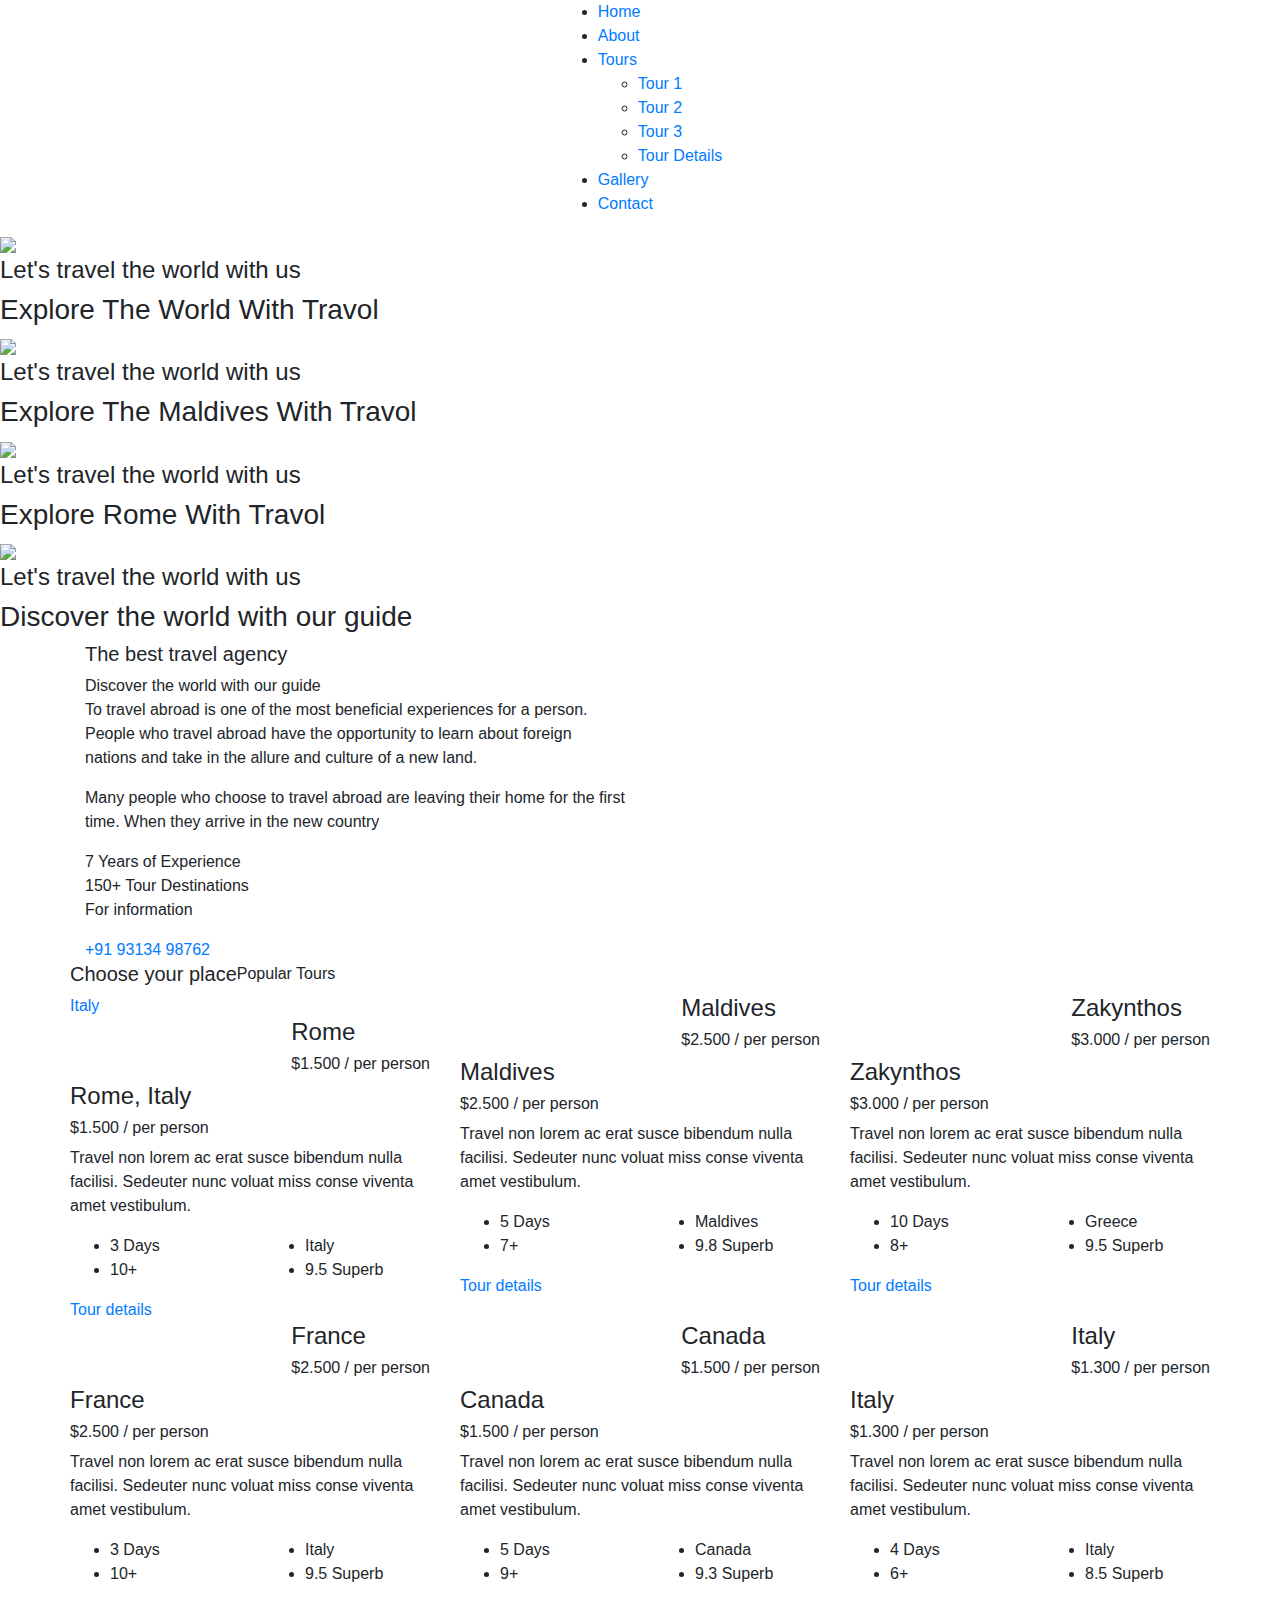
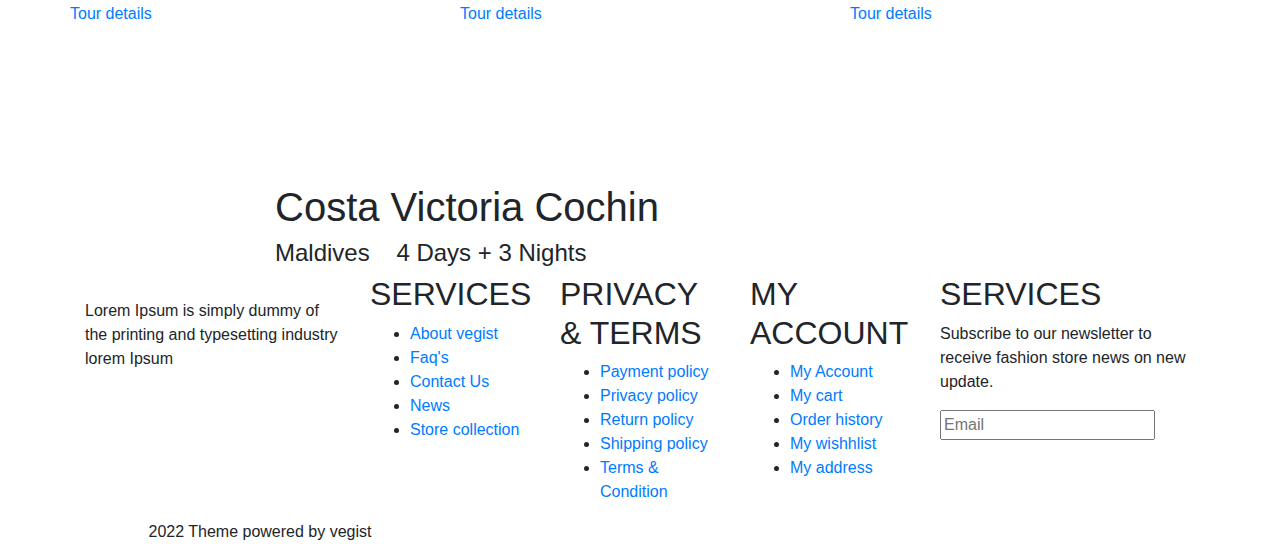
==== Pages/index.html @ 83c0f080 "practice" ====
<!DOCTYPE html>
<html lang="en">

<head>
    <meta charset="UTF-8">
    <meta http-equiv="X-UA-Compatible" content="IE=edge">
    <meta name="viewport" content="width=device-width, initial-scale=1.0">
    <title>Travelex - A Travel Booking Agency</title>

    <!-- Favicon -->
    <link rel="shortcut icon" href="../Images/favicon.png" type="image/x-icon">

    <!-- icons -->
    <link rel="stylesheet" href="../Css/all.min.css">

    <!-- media -->
    <link rel="stylesheet" href="/Css/media.css">

    <!-- Bootstrap -->
    <link href="https://cdn.jsdelivr.net/npm/bootstrap@5.0.2/dist/css/bootstrap.min.css" rel="stylesheet"
        integrity="sha384-EVSTQN3/azprG1Anm3QDgpJLIm9Nao0Yz1ztcQTwFspd3yD65VohhpuuCOmLASjC" crossorigin="anonymous">

    <link rel="stylesheet" href="https://cdn.jsdelivr.net/npm/bootstrap-icons@1.3.0/font/bootstrap-icons.css" />
    <link rel="stylesheet" href="https://stackpath.bootstrapcdn.com/bootstrap/4.3.1/css/bootstrap.min.css"
        integrity="sha384-ggOyR0iXCbMQv3Xipma34MD+dH/1fQ784/j6cY/iJTQUOhcWr7x9JvoRxT2MZw1T" crossorigin="anonymous">

    <!-- animate -->
    <link rel="stylesheet" href="../Css/animate.min.css">

    <!-- Owl Carousel -->
    <link rel="stylesheet" type="text/css" href="../Css/owl.carousel.min.css">
    <link rel="stylesheet" type="text/css" href="../Css/owl.theme.default.min.css">

    <!-- Style -->
    <link rel="stylesheet" href="../Css/style.css">


</head>

<body class="">
    <div class="main-sroll-top">
        <a href="index.html"><i class="fas fa-angle-double-up"></i></a>
    </div>
    <!-- loader -->
    <!-- <div class="loader-main" id="loader">
        <img src="../Images/loader.gif" alt="">
    </div> -->
    <!-- loader -->

    <!-- start Header -->
    <Header>
        <div class="header-main">
            <div class="sticky">
                <div class="container-fluid bgtop animate__animated animate__fadeInDown animate__delay-1s">
                    <div class="d-flex align-items-center justify-content-between ">
                        <div class="logo_img">
                            <img src="../Images/logo.png" alt="">
                        </div>
                        <ul class="start-menu">
                            <li><a href="#">Home</a></li>
                            <li><a href="#">About</a></li>
                            <li><a href="#">Tours<i class="fa-solid fa-chevron-down"></i></a>
                                <ul class="sub-menu">
                                    <li><a href="#">Tour 1</a></li>
                                    <li><a href="#">Tour 2</a></li>
                                    <li><a href="#">Tour 3</a></li>
                                    <li><a href="#">Tour Details</a></li>
                                </ul>
                            </li>
                            <li><a href="#">Gallery</a></li>
                            <li><a href="#">Contact</a></li>
                        </ul>
                        <div class="toggle-menu">
                            <a href="#"><i class="fa-solid fa-bars"></i></a>
                        </div>
                    </div>
                </div>
            </div>
        </div>
    </Header>
    <!-- end Header -->

    <!-- start Banner -->
    <div class="banner-main">
        <div class="banner">
            <div class="owl-carousel owl-theme" id="main_banner">
                <div class="item">
                    <div class="slider-image">
                        <img src="../Images/asset 42.jpeg">
                    </div>
                    <div class="slide_text">
                        <h4 class="wow animate__fadeInUp text_1">Let's travel the world with us</h4>
                        <h3 class="wow animate__fadeInUp text_2" data-wow-delay=".2s">Explore The World With
                            <span>Travol</span></h3>
                    </div>
                </div>
                <div class="item">
                    <div class="slider-image">
                        <img src="../Images/asset 44.jpeg">
                    </div>
                    <div class="slide_text">
                        <h4 class="wow animate__fadeInUp text_1">Let's travel the world with us</h4>
                        <h3 class="wow animate__fadeInUp text_2" data-wow-delay=".2s">Explore The Maldives With
                            <span>Travol</span></h3>
                    </div>
                </div>
                <div class="item">
                    <div class="slider-image">
                        <img src="../Images/asset 40.jpeg">
                    </div>
                    <div class="slide_text">
                        <h4 class="wow animate__fadeInUp text_1">Let's travel the world with us</h4>
                        <h3 class="wow animate__fadeInUp text_2" data-wow-delay=".2s">Explore Rome With
                            <span>Travol</span></h3>
                    </div>
                </div>
                <div class="item">
                    <div class="slider-image">
                        <img src="../Images/asset 41.jpeg">
                    </div>
                    <div class="slide_text">
                        <h4 class="wow animate__fadeInUp text_1">Let's travel the world with us</h4>
                        <h3 class="wow animate__fadeInUp text_2" data-wow-delay=".2s"><span>Discover</span> the world
                            with our guide </h3>
                    </div>
                </div>
            </div>
        </div>
    </div>
    <!-- end Banner -->

    <!-- start discover -->
    <div class="container img-fluid">
        <div class="discover-main">
            <div class="row">
                <div class="col-md-6 content">
                    <h5 class="semi-title">The best travel agency</h5>
                    <div class="main-title">Discover the <span>world</span> with our guide</div>
                    <div class="para">
                        <p>To travel abroad is one of the most beneficial experiences for a person. People who travel
                            abroad have the opportunity to learn about foreign nations and take in the allure and
                            culture of a new land.</p>
                        <p>Many people who choose to travel abroad are leaving their home for the first time. When they
                            arrive in the new country</p>
                    </div>
                    <div class="experience">
                        <div class="exp1">
                            <i class="fa-solid fa-check"></i>
                            <span>7 Years of Experience</span>
                        </div>
                        <div class="exp1">
                            <i class="fa-solid fa-check"></i>
                            <span>150+ Tour Destinations</span>
                        </div>
                    </div>
                    <div class="information d-flex align-items-center">
                        <i class="fa-solid fa-phone"></i>
                        <div class="text">
                            <p>For information</p>
                            <a href="tel:+91-93134-98762">+91 93134 98762</a>
                        </div>
                    </div>
                </div>
                <div class="col-md-6 image-sec">
                    <div class="main-img">
                        <img src="../Images/discoverImg.jpeg" alt="">
                        <div class="round-circle">
                            <img src="../Images/round.png" alt="">
                        </div>
                    </div>
                </div>
            </div>
        </div>
    </div>
    <!-- end discover -->

    <!-- start popular tours -->
    <div class="main-popular">
        <div class="container">
            <div class="row">
                <h5 class="semi-title">Choose your place</h5>
                <div class="section-title">Popular <span>Tours</span></div>
                <div class="row tours3">
                    <div class="col-md-4">
                        <div class="square-flip">
                            <div class="square bg-img" data-background="img/destination/rome1.jpg"
                                style="background-image: url(../Images/toursRome.jpeg)"> <span class="category"><a
                                        href="#">Italy</a></span>
                                <div class="square-container d-flex align-items-end justify-content-end">
                                    <div class="box-title">
                                        <h4>Rome</h4>
                                        <h6>$1.500 / per person</h6>
                                    </div>
                                </div>
                                <div class="flip-overlay"></div>
                            </div>
                            <div class="square2 bg-white">
                                <div class="square-container2">
                                    <h4>Rome, Italy</h4>
                                    <h6>$1.500 / per person</h6>
                                    <p>Travel non lorem ac erat susce bibendum nulla facilisi. Sedeuter nunc voluat miss
                                        conse viventa amet vestibulum.</p>
                                    <div class="row tour-list mb-30">
                                        <div class="col col-md-6">
                                            <ul>
                                                <li><i class="ti-time"></i> 3 Days</li>
                                                <li><i class="ti-user"></i> 10+</li>
                                            </ul>
                                        </div>
                                        <div class="col col-md-6">
                                            <ul>
                                                <li><i class="ti-location-pin"></i> Italy</li>
                                                <li><i class="ti-face-smile"></i> 9.5 Superb</li>
                                            </ul>
                                        </div>
                                    </div>
                                    <div class="btn-line"><a href="tour-details.html">Tour details</a></div>
                                </div>
                            </div>
                        </div>
                    </div>
                    <div class="col-md-4">
                        <div class="square-flip">
                            <div class="square bg-img" data-background="img/destination/maldives1.jpg"
                                style="background-image: url(/Images/toursmaldives.jpeg)">
                                <div class="square-container d-flex align-items-end justify-content-end">
                                    <div class="box-title">
                                        <h4>Maldives</h4>
                                        <h6>$2.500 / per person</h6>
                                    </div>
                                </div>
                                <div class="flip-overlay"></div>
                            </div>
                            <div class="square2 bg-white">
                                <div class="square-container2">
                                    <h4>Maldives</h4>
                                    <h6>$2.500 / per person</h6>
                                    <p>Travel non lorem ac erat susce bibendum nulla facilisi. Sedeuter nunc voluat miss
                                        conse viventa amet vestibulum.</p>
                                    <div class="row tour-list mb-30">
                                        <div class="col col-md-6">
                                            <ul>
                                                <li><i class="ti-time"></i> 5 Days</li>
                                                <li><i class="ti-user"></i> 7+</li>
                                            </ul>
                                        </div>
                                        <div class="col col-md-6">
                                            <ul>
                                                <li><i class="ti-location-pin"></i> Maldives</li>
                                                <li><i class="ti-face-smile"></i> 9.8 Superb</li>
                                            </ul>
                                        </div>
                                    </div>
                                    <div class="btn-line"><a href="tour-details.html">Tour details</a></div>
                                </div>
                            </div>
                        </div>
                    </div>
                    <div class="col-md-4">
                        <div class="square-flip">
                            <div class="square bg-img" data-background="img/destination/greece1.jpg"
                                style="background-image: url(/Images/toursZakynthos.jpeg)">
                                <div class="square-container d-flex align-items-end justify-content-end">
                                    <div class="box-title">
                                        <h4>Zakynthos</h4>
                                        <h6>$3.000 / per person</h6>
                                    </div>
                                </div>
                                <div class="flip-overlay"></div>
                            </div>
                            <div class="square2 bg-white">
                                <div class="square-container2">
                                    <h4>Zakynthos</h4>
                                    <h6>$3.000 / per person</h6>
                                    <p>Travel non lorem ac erat susce bibendum nulla facilisi. Sedeuter nunc voluat miss
                                        conse viventa amet vestibulum.</p>
                                    <div class="row tour-list mb-30">
                                        <div class="col col-md-6">
                                            <ul>
                                                <li><i class="ti-time"></i> 10 Days</li>
                                                <li><i class="ti-user"></i> 8+</li>
                                            </ul>
                                        </div>
                                        <div class="col col-md-6">
                                            <ul>
                                                <li><i class="ti-location-pin"></i> Greece</li>
                                                <li><i class="ti-face-smile"></i> 9.5 Superb</li>
                                            </ul>
                                        </div>
                                    </div>
                                    <div class="btn-line"><a href="tour-details.html">Tour details</a></div>
                                </div>
                            </div>
                        </div>
                    </div>
                    <div class="col-md-4">
                        <div class="square-flip">
                            <div class="square bg-img" data-background="img/destination/france1.jpg"
                                style="background-image: url(/Images/toursFrance.jpeg)">
                                <div class="square-container d-flex align-items-end justify-content-end">
                                    <div class="box-title">
                                        <h4>France</h4>
                                        <h6>$2.500 / per person</h6>
                                    </div>
                                </div>
                                <div class="flip-overlay"></div>
                            </div>
                            <div class="square2 bg-white">
                                <div class="square-container2">
                                    <h4>France</h4>
                                    <h6>$2.500 / per person</h6>
                                    <p>Travel non lorem ac erat susce bibendum nulla facilisi. Sedeuter nunc voluat miss
                                        conse viventa amet vestibulum.</p>
                                    <div class="row tour-list mb-30">
                                        <div class="col col-md-6">
                                            <ul>
                                                <li><i class="ti-time"></i> 3 Days</li>
                                                <li><i class="ti-user"></i> 10+</li>
                                            </ul>
                                        </div>
                                        <div class="col col-md-6">
                                            <ul>
                                                <li><i class="ti-location-pin"></i> Italy</li>
                                                <li><i class="ti-face-smile"></i> 9.5 Superb</li>
                                            </ul>
                                        </div>
                                    </div>
                                    <div class="btn-line"><a href="tour-details.html">Tour details</a></div>
                                </div>
                            </div>
                        </div>
                    </div>
                    <div class="col-md-4">
                        <div class="square-flip">
                            <div class="square bg-img" data-background="img/destination/canada1.jpg"
                                style="background-image: url(/Images/toursCanada.jpeg)">
                                <div class="square-container d-flex align-items-end justify-content-end">
                                    <div class="box-title">
                                        <h4>Canada</h4>
                                        <h6>$1.500 / per person</h6>
                                    </div>
                                </div>
                                <div class="flip-overlay"></div>
                            </div>
                            <div class="square2 bg-white">
                                <div class="square-container2">
                                    <h4>Canada</h4>
                                    <h6>$1.500 / per person</h6>
                                    <p>Travel non lorem ac erat susce bibendum nulla facilisi. Sedeuter nunc voluat miss
                                        conse viventa amet vestibulum.</p>
                                    <div class="row tour-list mb-30">
                                        <div class="col col-md-6">
                                            <ul>
                                                <li><i class="ti-time"></i> 5 Days</li>
                                                <li><i class="ti-user"></i> 9+</li>
                                            </ul>
                                        </div>
                                        <div class="col col-md-6">
                                            <ul>
                                                <li><i class="ti-location-pin"></i> Canada</li>
                                                <li><i class="ti-face-smile"></i> 9.3 Superb</li>
                                            </ul>
                                        </div>
                                    </div>
                                    <div class="btn-line"><a href="tour-details.html">Tour details</a></div>
                                </div>
                            </div>
                        </div>
                    </div>
                    <div class="col-md-4">
                        <div class="square-flip">
                            <div class="square bg-img" data-background="img/destination/italy1.jpg"
                                style="background-image: url(/Images/toursItaly.jpeg)">
                                <div class="square-container d-flex align-items-end justify-content-end">
                                    <div class="box-title">
                                        <h4>Italy</h4>
                                        <h6>$1.300 / per person</h6>
                                    </div>
                                </div>
                                <div class="flip-overlay"></div>
                            </div>
                            <div class="square2 bg-white">
                                <div class="square-container2">
                                    <h4>Italy</h4>
                                    <h6>$1.300 / per person</h6>
                                    <p>Travel non lorem ac erat susce bibendum nulla facilisi. Sedeuter nunc voluat miss
                                        conse viventa amet vestibulum.</p>
                                    <div class="row tour-list mb-30">
                                        <div class="col col-md-6">
                                            <ul>
                                                <li><i class="ti-time"></i> 4 Days</li>
                                                <li><i class="ti-user"></i> 6+</li>
                                            </ul>
                                        </div>
                                        <div class="col col-md-6">
                                            <ul>
                                                <li><i class="ti-location-pin"></i> Italy</li>
                                                <li><i class="ti-face-smile"></i> 8.5 Superb</li>
                                            </ul>
                                        </div>
                                    </div>
                                    <div class="btn-line"><a href="tour-details.html">Tour details</a></div>
                                </div>
                            </div>
                        </div>
                    </div>
                </div>
            </div>
        </div>
    </div>
    <!-- end popular tours -->

    <!-- start dynamic video -->
    <section class="dynamic-video-wrapper" data-overlay-dark="3">
        <video width="100%" height="100%" autoplay="autoplay" muted="" preload="auto" loop="loop">
            <source src="../Images/travel-video.mp4" type="video/mp4">
        </video>
        <div class="wrap-content v-middle">
            <div class="container">
                <div class="row">
                    <div class="col-md-8 offset-md-2">

                        <h1>Costa Victoria Cochin</h1>
                        <h4><i class="ti-location-pin"></i> Maldives &nbsp;&nbsp; <i class="ti-timer"></i> 4 Days + 3
                            Nights</h4>

                    </div>
                </div>
            </div>
        </div>
    </section>
    <!-- end dynamic video -->

    <!-- start footer -->
    <div class="bgservice">
        <div class="spacerY">
            <div class="container">
                <div class="row">
                    <div class="col">
                        <div class="row footer_ul d-flex justify-content-between">
                            <div class="col-lg-3 col-md-6 order-xs-first footer_li footer_logo order-lg-first">
                                <img src="/Images/logo.png" alt="">
                                <p>Lorem Ipsum is simply dummy of the printing and typesetting industry lorem Ipsum</p>
                                <div class="footer_logo_icon d-flex">
                                    <a href="#"><i class="fab fa-facebook-f"></i></a>
                                    <a href="#"><i class="fab fa-twitter"></i></a>
                                    <a href="#"><i class="fab fa-instagram"></i></a>
                                    <a href="#"><i class="fab fa-pinterest"></i></a>
                                    <a href="#"><i class="fab fa-youtube"></i></a>
                                </div>
                            </div>
                            <div class="col-lg-6 main_footer_info">
                                <div class="row justify-content-between">
                                    <div class="col-md-4 col-sm-3 col-12 footer_li footer_url">
                                        <h2>SERVICES</h2>
                                        <ul>
                                            <li><a href="#">About vegist</a></li>
                                            <li><a href="#">Faq's</a></li>
                                            <li><a href="#">Contact Us</a></li>
                                            <li><a href="#">News</a></li>
                                            <li><a href="#">Store collection</a></li>
                                        </ul>
                                    </div>
                                    <div class="col-md-4 col-sm-3 col-12 footer_li footer_url">
                                        <h2>PRIVACY & TERMS</h2>
                                        <ul>
                                            <li><a href="#">Payment policy</a></li>
                                            <li><a href="#">Privacy policy</a></li>
                                            <li><a href="#">Return policy</a></li>
                                            <li><a href="#">Shipping policy</a></li>
                                            <li><a href="#">Terms & Condition</a></li>
                                        </ul>
                                    </div>
                                    <div class="col-md-4 col-sm-3 col-12 footer_li footer_url ">
                                        <h2>MY ACCOUNT</h2>
                                        <ul>
                                            <li><a href="#">My Account</a></li>
                                            <li><a href="#">My cart</a></li>
                                            <li><a href="#">Order history</a></li>
                                            <li><a href="#">My wishhlist</a></li>
                                            <li><a href="#">My address</a></li>
                                        </ul>
                                    </div>
                                </div>
                            </div>
                            <div class="footer_info col-lg-3 col-md-6 order-sm-first order-lg-last ">
                                <h2>SERVICES</h2>
                                <p>Subscribe to our newsletter to receive fashion store news on new update.</p>
                                <div class="footer_info_btn d-flex align-items-center">
                                    <input type="text" placeholder="Email">
                                    <i class="fas fa-chevron-right"></i>
                                </div>
                            </div>
                        </div>
                    </div>
                </div>
            </div>
        </div>
        <div class="footer_2 container">
            <div class="row align-items-center justify-content-between">
                <div class="col-lg-4 col-md-4 col-sm-12 text-sm-center text-lg-start">
                    <span><i class="far fa-copyright me-2"></i>2022 Theme powered by vegist</span>
                </div>
                <div class="col-lg-3 col-md-3 col-sm-12 text-sm-center text-lg-end footer_img2">
                    <img src="image/asset 53.png" alt="">
                </div>
            </div>
        </div>
    </div>
    <!-- end footer -->

    <!-- Bootstrap -->
    <script src="https://cdn.jsdelivr.net/npm/bootstrap@5.0.2/dist/js/bootstrap.bundle.min.js"
        integrity="sha384-MrcW6ZMFYlzcLA8Nl+NtUVF0sA7MsXsP1UyJoMp4YLEuNSfAP+JcXn/tWtIaxVXM"
        crossorigin="anonymous"></script>

    <!-- jQuery -->
    <script src="https://code.jquery.com/jquery-3.6.0.js"
        integrity="sha256-H+K7U5CnXl1h5ywQfKtSj8PCmoN9aaq30gDh27Xc0jk=" crossorigin="anonymous"></script>

    <!-- Owl Carousel -->
    <script type="text/javascript" src="../Js/owl.carousel.min.js"></script>

    <!-- WOW JS -->
    <script src="../Js/wow.min.js"></script>

    <!-- js -->
    <script src="../Js/custom.js"></script>
</body>

</html>
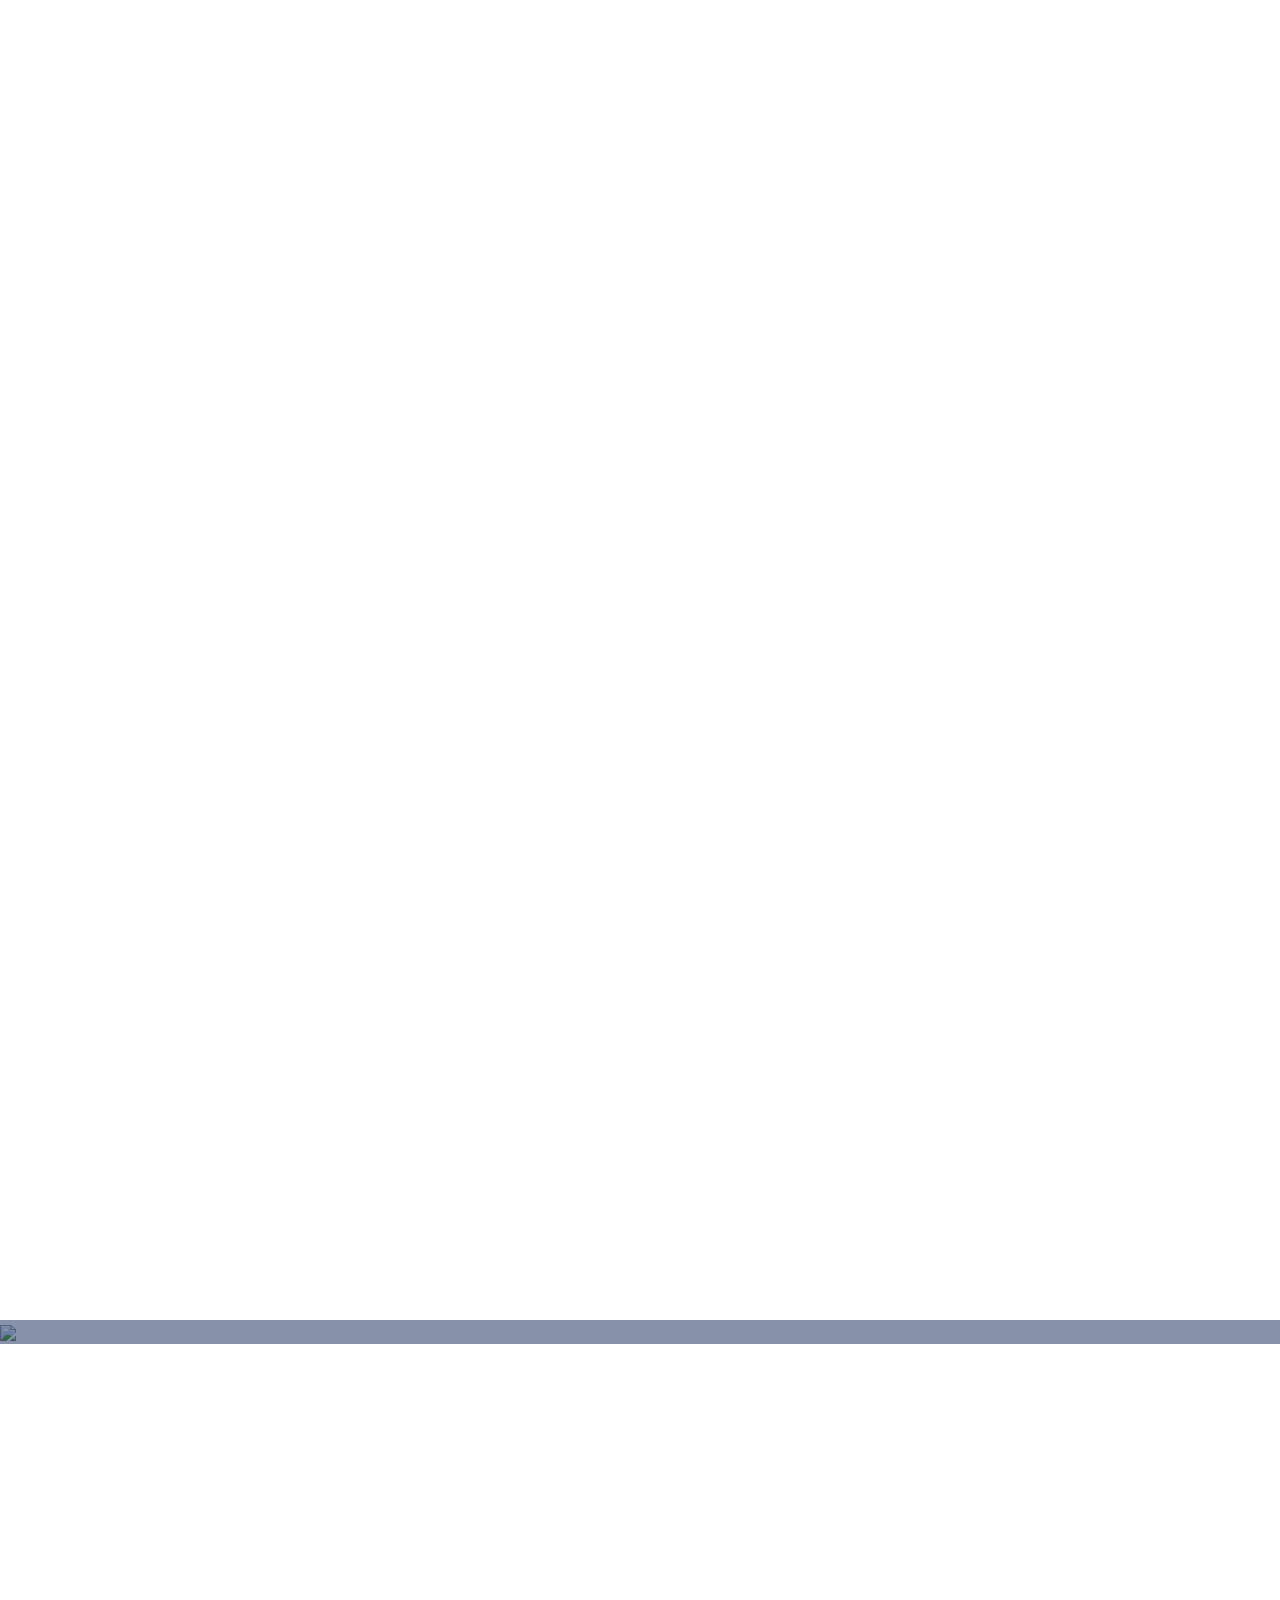
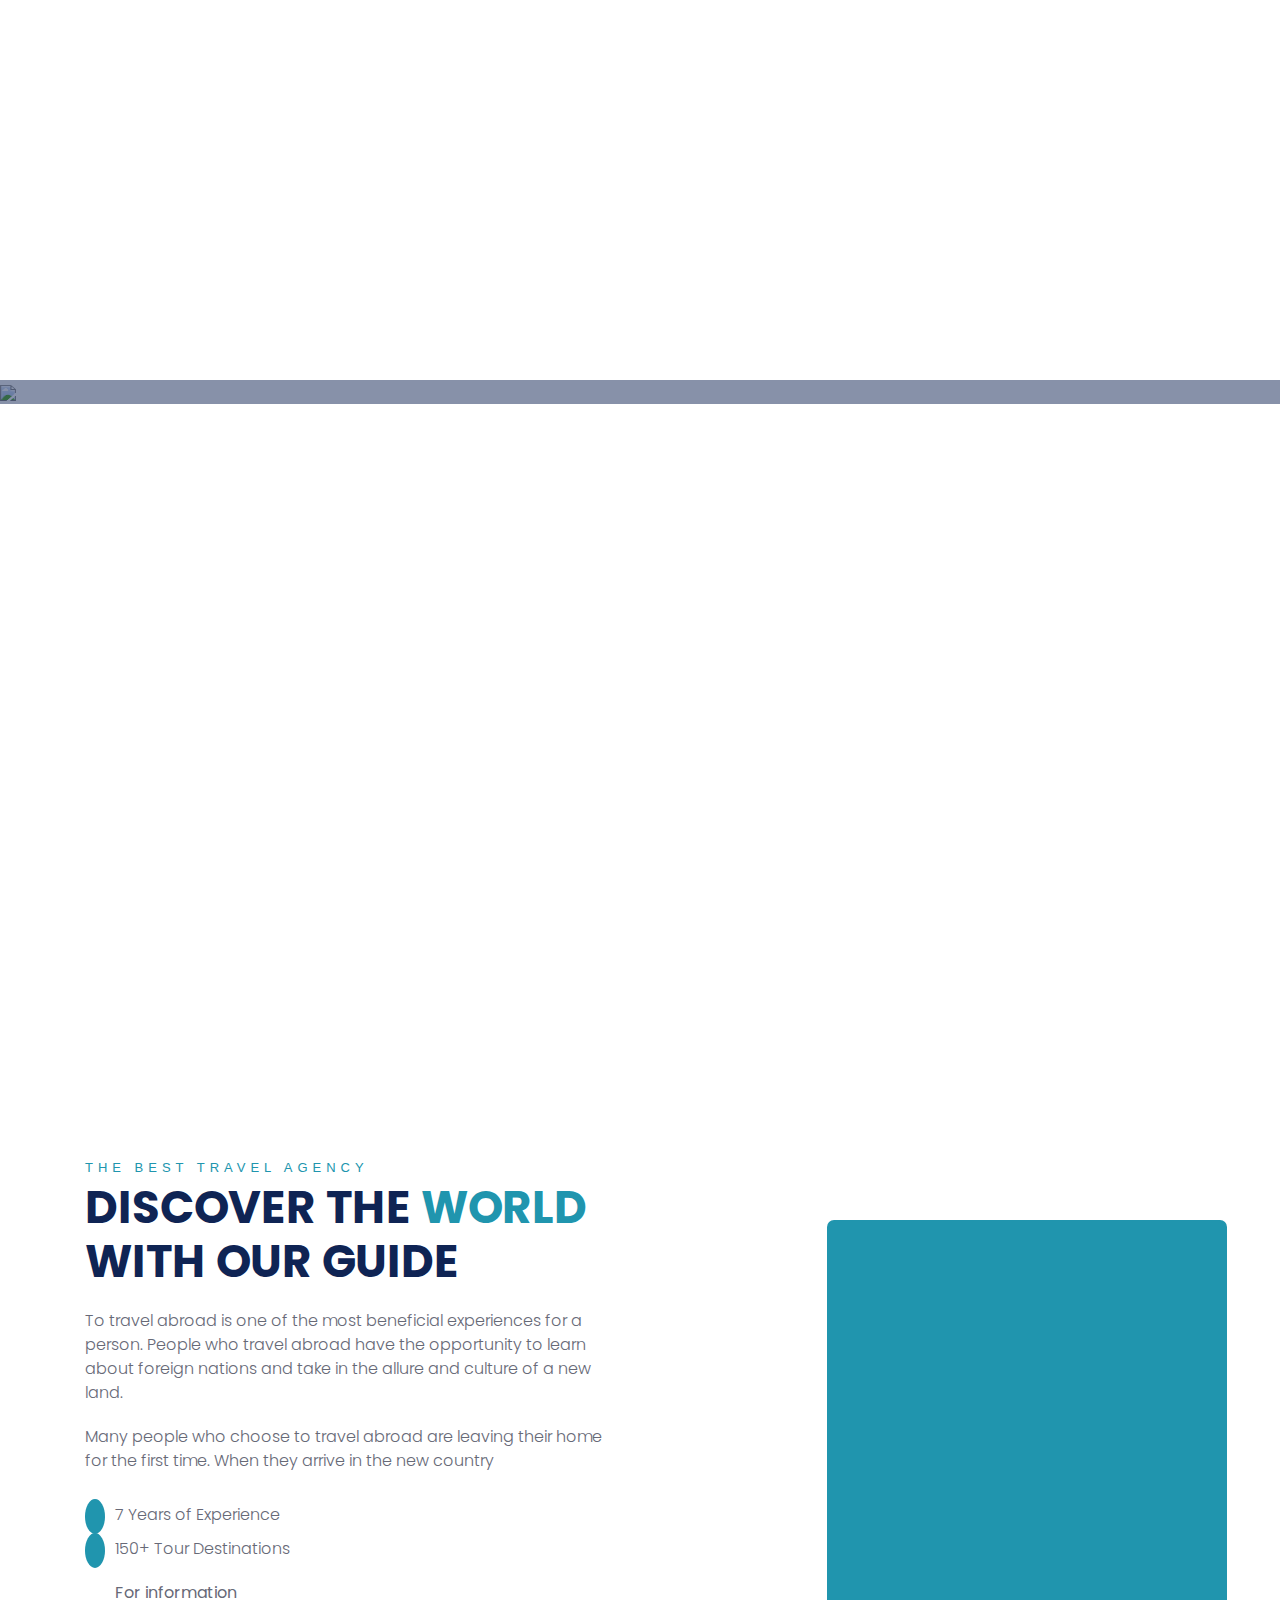
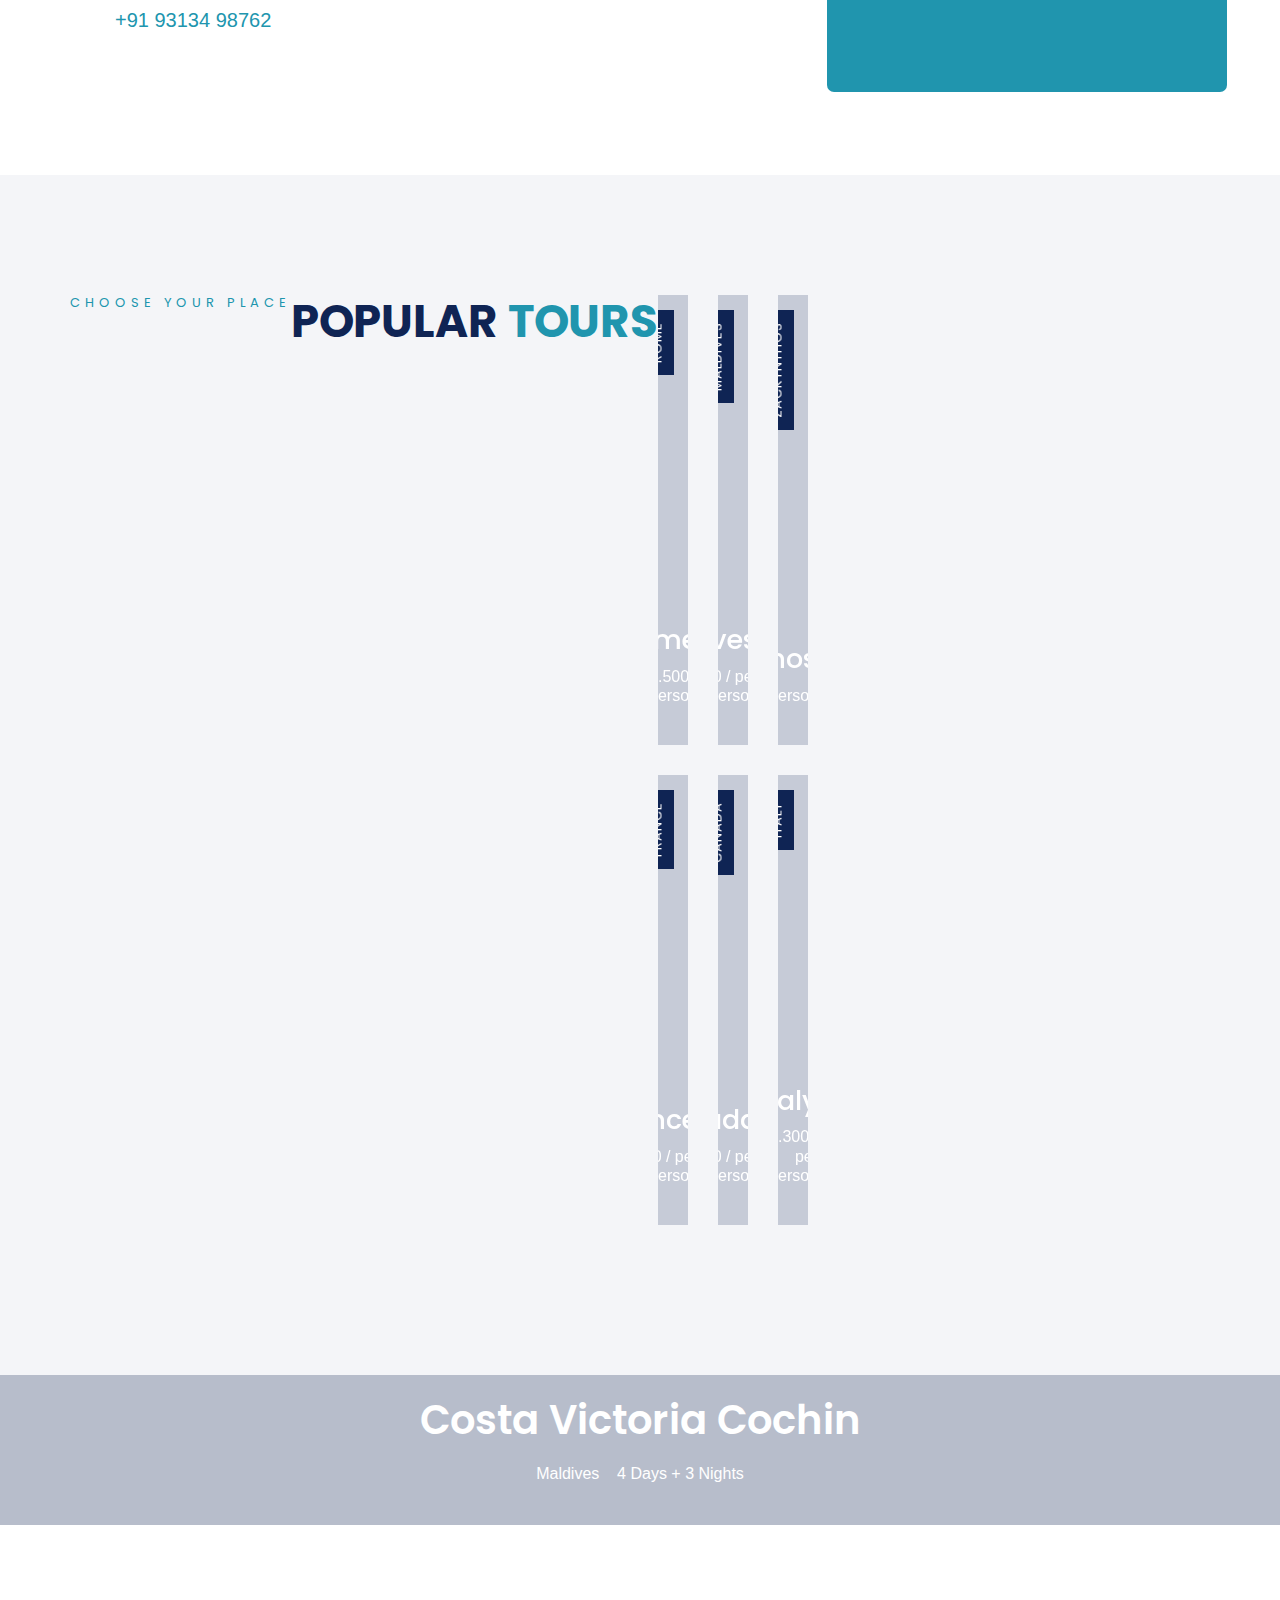
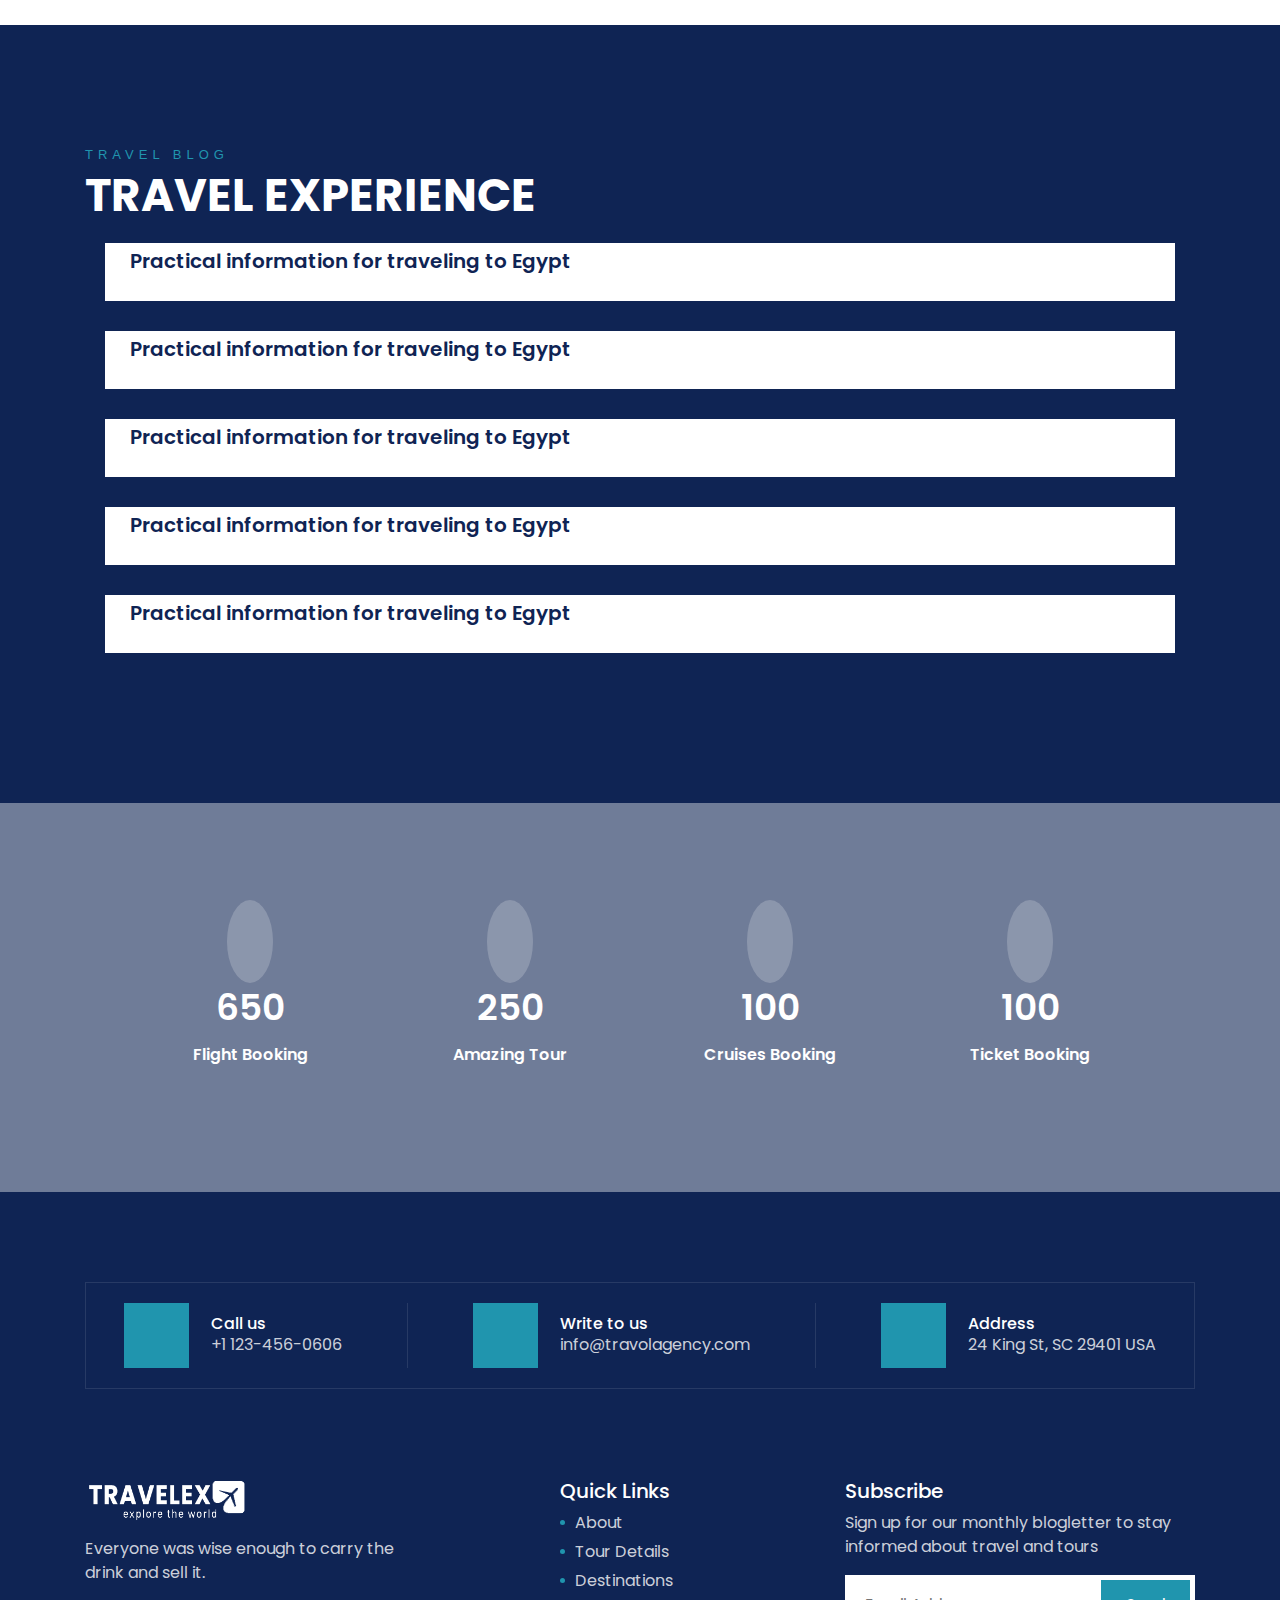
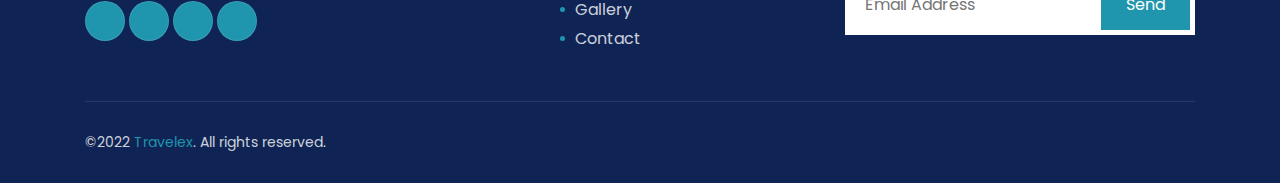
==== commit 7b601b73: "Final touch up  project" ====
--- a/Pages/index.html
+++ b/Pages/index.html
@@ -11,7 +11,7 @@
     <link rel="shortcut icon" href="../Images/favicon.png" type="image/x-icon">
 
     <!-- icons -->
-    <link rel="stylesheet" href="../Css/all.min.css">
+    <link rel="stylesheet" href="/Css/all.min.css">
 
     <!-- media -->
     <link rel="stylesheet" href="/Css/media.css">
@@ -38,14 +38,14 @@
 </head>
 
 <body class="">
+    <!-- loader -->
+    <div class="loader-main" id="loader">
+        <img src="../Images/loader.gif" alt="">
+    </div>
+    <!-- loader -->
     <div class="main-sroll-top">
-        <a href="index.html"><i class="fas fa-angle-double-up"></i></a>
-    </div>
-    <!-- loader -->
-    <!-- <div class="loader-main" id="loader">
-        <img src="../Images/loader.gif" alt="">
-    </div> -->
-    <!-- loader -->
+        <a href="#"><i class="fas fa-angle-double-up"></i></a>
+    </div>
 
     <!-- start Header -->
     <Header>
@@ -54,21 +54,20 @@
                 <div class="container-fluid bgtop animate__animated animate__fadeInDown animate__delay-1s">
                     <div class="d-flex align-items-center justify-content-between ">
                         <div class="logo_img">
-                            <img src="../Images/logo.png" alt="">
+                            <img src="../Images/Travelex.png" alt="">
                         </div>
                         <ul class="start-menu">
                             <li><a href="#">Home</a></li>
-                            <li><a href="#">About</a></li>
+                            <li><a href="about.html">About</a></li>
                             <li><a href="#">Tours<i class="fa-solid fa-chevron-down"></i></a>
                                 <ul class="sub-menu">
-                                    <li><a href="#">Tour 1</a></li>
-                                    <li><a href="#">Tour 2</a></li>
-                                    <li><a href="#">Tour 3</a></li>
-                                    <li><a href="#">Tour Details</a></li>
+                                    <li><a href="tourDetails.html">Tour Details</a></li>
                                 </ul>
                             </li>
-                            <li><a href="#">Gallery</a></li>
-                            <li><a href="#">Contact</a></li>
+                            <li><a href="destination.html">Destination</a></li>
+                            <li><a href="gallery.html">Gallery</a></li>
+                            <li><a href="contact.html">Contact</a></li>
+                            <li><a href="../login.html" class="login-btn-index">REGISTER</a></li>
                         </ul>
                         <div class="toggle-menu">
                             <a href="#"><i class="fa-solid fa-bars"></i></a>
@@ -86,12 +85,13 @@
             <div class="owl-carousel owl-theme" id="main_banner">
                 <div class="item">
                     <div class="slider-image">
-                        <img src="../Images/asset 42.jpeg">
+                        <img src="/Images/asset 42.jpeg">
                     </div>
                     <div class="slide_text">
                         <h4 class="wow animate__fadeInUp text_1">Let's travel the world with us</h4>
                         <h3 class="wow animate__fadeInUp text_2" data-wow-delay=".2s">Explore The World With
-                            <span>Travol</span></h3>
+                            <span>Travelex</span>
+                        </h3>
                     </div>
                 </div>
                 <div class="item">
@@ -101,7 +101,8 @@
                     <div class="slide_text">
                         <h4 class="wow animate__fadeInUp text_1">Let's travel the world with us</h4>
                         <h3 class="wow animate__fadeInUp text_2" data-wow-delay=".2s">Explore The Maldives With
-                            <span>Travol</span></h3>
+                            <span>Travelex</span>
+                        </h3>
                     </div>
                 </div>
                 <div class="item">
@@ -111,7 +112,8 @@
                     <div class="slide_text">
                         <h4 class="wow animate__fadeInUp text_1">Let's travel the world with us</h4>
                         <h3 class="wow animate__fadeInUp text_2" data-wow-delay=".2s">Explore Rome With
-                            <span>Travol</span></h3>
+                            <span>Travelex</span>
+                        </h3>
                     </div>
                 </div>
                 <div class="item">
@@ -130,7 +132,7 @@
     <!-- end Banner -->
 
     <!-- start discover -->
-    <div class="container img-fluid">
+    <div class="container">
         <div class="discover-main">
             <div class="row">
                 <div class="col-md-6 content">
@@ -163,7 +165,7 @@
                 </div>
                 <div class="col-md-6 image-sec">
                     <div class="main-img">
-                        <img src="../Images/discoverImg.jpeg" alt="">
+                        <img src="../Images/discoverImg.jpeg" alt="" class="rounded-3">
                         <div class="round-circle">
                             <img src="../Images/round.png" alt="">
                         </div>
@@ -185,7 +187,7 @@
                         <div class="square-flip">
                             <div class="square bg-img" data-background="img/destination/rome1.jpg"
                                 style="background-image: url(../Images/toursRome.jpeg)"> <span class="category"><a
-                                        href="#">Italy</a></span>
+                                        href="#">Rome</a></span>
                                 <div class="square-container d-flex align-items-end justify-content-end">
                                     <div class="box-title">
                                         <h4>Rome</h4>
@@ -198,8 +200,7 @@
                                 <div class="square-container2">
                                     <h4>Rome, Italy</h4>
                                     <h6>$1.500 / per person</h6>
-                                    <p>Travel non lorem ac erat susce bibendum nulla facilisi. Sedeuter nunc voluat miss
-                                        conse viventa amet vestibulum.</p>
+                                    <p>Travel was not easy and there was no easy way to drink. Now she wants to sit down and live in the living room.</p>
                                     <div class="row tour-list mb-30">
                                         <div class="col col-md-6">
                                             <ul>
@@ -223,6 +224,8 @@
                         <div class="square-flip">
                             <div class="square bg-img" data-background="img/destination/maldives1.jpg"
                                 style="background-image: url(/Images/toursmaldives.jpeg)">
+                                <span class="category"><a
+                                    href="#">Maldives</a></span>
                                 <div class="square-container d-flex align-items-end justify-content-end">
                                     <div class="box-title">
                                         <h4>Maldives</h4>
@@ -235,8 +238,7 @@
                                 <div class="square-container2">
                                     <h4>Maldives</h4>
                                     <h6>$2.500 / per person</h6>
-                                    <p>Travel non lorem ac erat susce bibendum nulla facilisi. Sedeuter nunc voluat miss
-                                        conse viventa amet vestibulum.</p>
+                                    <p>Travel was not easy and there was no easy way to drink. Now she wants to sit down and live in the living room.</p>
                                     <div class="row tour-list mb-30">
                                         <div class="col col-md-6">
                                             <ul>
@@ -260,6 +262,8 @@
                         <div class="square-flip">
                             <div class="square bg-img" data-background="img/destination/greece1.jpg"
                                 style="background-image: url(/Images/toursZakynthos.jpeg)">
+                                <span class="category"><a
+                                    href="#">Zackynthos</a></span>
                                 <div class="square-container d-flex align-items-end justify-content-end">
                                     <div class="box-title">
                                         <h4>Zakynthos</h4>
@@ -272,8 +276,7 @@
                                 <div class="square-container2">
                                     <h4>Zakynthos</h4>
                                     <h6>$3.000 / per person</h6>
-                                    <p>Travel non lorem ac erat susce bibendum nulla facilisi. Sedeuter nunc voluat miss
-                                        conse viventa amet vestibulum.</p>
+                                    <p>Travel was not easy and there was no easy way to drink. Now she wants to sit down and live in the living room.</p>
                                     <div class="row tour-list mb-30">
                                         <div class="col col-md-6">
                                             <ul>
@@ -297,6 +300,8 @@
                         <div class="square-flip">
                             <div class="square bg-img" data-background="img/destination/france1.jpg"
                                 style="background-image: url(/Images/toursFrance.jpeg)">
+                                <span class="category"><a
+                                    href="#">France</a></span>
                                 <div class="square-container d-flex align-items-end justify-content-end">
                                     <div class="box-title">
                                         <h4>France</h4>
@@ -309,8 +314,7 @@
                                 <div class="square-container2">
                                     <h4>France</h4>
                                     <h6>$2.500 / per person</h6>
-                                    <p>Travel non lorem ac erat susce bibendum nulla facilisi. Sedeuter nunc voluat miss
-                                        conse viventa amet vestibulum.</p>
+                                    <p>Travel was not easy and there was no easy way to drink. Now she wants to sit down and live in the living room.</p>
                                     <div class="row tour-list mb-30">
                                         <div class="col col-md-6">
                                             <ul>
@@ -334,6 +338,8 @@
                         <div class="square-flip">
                             <div class="square bg-img" data-background="img/destination/canada1.jpg"
                                 style="background-image: url(/Images/toursCanada.jpeg)">
+                                <span class="category"><a
+                                    href="#">Canada</a></span>
                                 <div class="square-container d-flex align-items-end justify-content-end">
                                     <div class="box-title">
                                         <h4>Canada</h4>
@@ -346,8 +352,7 @@
                                 <div class="square-container2">
                                     <h4>Canada</h4>
                                     <h6>$1.500 / per person</h6>
-                                    <p>Travel non lorem ac erat susce bibendum nulla facilisi. Sedeuter nunc voluat miss
-                                        conse viventa amet vestibulum.</p>
+                                    <p>Travel was not easy and there was no easy way to drink. Now she wants to sit down and live in the living room.</p>
                                     <div class="row tour-list mb-30">
                                         <div class="col col-md-6">
                                             <ul>
@@ -371,6 +376,8 @@
                         <div class="square-flip">
                             <div class="square bg-img" data-background="img/destination/italy1.jpg"
                                 style="background-image: url(/Images/toursItaly.jpeg)">
+                                <span class="category"><a
+                                    href="#">Italy</a></span>
                                 <div class="square-container d-flex align-items-end justify-content-end">
                                     <div class="box-title">
                                         <h4>Italy</h4>
@@ -383,8 +390,7 @@
                                 <div class="square-container2">
                                     <h4>Italy</h4>
                                     <h6>$1.300 / per person</h6>
-                                    <p>Travel non lorem ac erat susce bibendum nulla facilisi. Sedeuter nunc voluat miss
-                                        conse viventa amet vestibulum.</p>
+                                    <p>Travel was not easy and there was no easy way to drink. Now she wants to sit down and live in the living room.</p>
                                     <div class="row tour-list mb-30">
                                         <div class="col col-md-6">
                                             <ul>
@@ -411,7 +417,7 @@
     <!-- end popular tours -->
 
     <!-- start dynamic video -->
-    <section class="dynamic-video-wrapper" data-overlay-dark="3">
+    <section class="dynamic-video-wrapper" data-overlay-dark="3" style="margin-bottom: 100px;">
         <video width="100%" height="100%" autoplay="autoplay" muted="" preload="auto" loop="loop">
             <source src="../Images/travel-video.mp4" type="video/mp4">
         </video>
@@ -431,81 +437,211 @@
     </section>
     <!-- end dynamic video -->
 
+    <!-- start Experience -->
+    <div class="main-experience">
+        <div class="blog section-padding bg-navy">
+            <div class="container">
+                <div class="section-subtitle"><span>Travel Blog</span></div>
+                <div class="section-title">Travel<span>Experience</span></div>
+                <div class="owl-carousel owl-theme" id="main-experience">
+                    <div class="item">
+                        <div class="position-re o-hidden"> <img src="/Images/asset 29.jpeg" alt="">
+                            <div class="date">
+                                <a href="post.html"> <span>Dec</span> <i>02</i> </a>
+                            </div>
+                        </div>
+                        <div class="con rounded-2"> <span class="category">
+                                <a href="blog.html">Travel</a>
+                            </span>
+                            <h5><a href="post.html">Practical information for traveling to Egypt</a></h5>
+                        </div>
+                    </div>
+                    <div class="item">
+                        <div class="position-re o-hidden"> <img src="/Images/asset 30.jpeg" alt="">
+                            <div class="date">
+                                <a href="post.html"> <span>Dec</span> <i>02</i> </a>
+                            </div>
+                        </div>
+                        <div class="con rounded-2"> <span class="category">
+                                <a href="blog.html">Travel</a>
+                            </span>
+                            <h5><a href="post.html">Practical information for traveling to Egypt</a></h5>
+                        </div>
+                    </div>
+                    <div class="item">
+                        <div class="position-re o-hidden"> <img src="/Images/asset 31.jpeg" alt="">
+                            <div class="date">
+                                <a href="post.html"> <span>Dec</span> <i>02</i> </a>
+                            </div>
+                        </div>
+                        <div class="con rounded-2"> <span class="category">
+                                <a href="blog.html">Travel</a>
+                            </span>
+                            <h5><a href="post.html">Practical information for traveling to Egypt</a></h5>
+                        </div>
+                    </div>
+                    <div class="item">
+                        <div class="position-re o-hidden"> <img src="/Images/asset 27.jpeg" alt="">
+                            <div class="date">
+                                <a href="post.html"> <span>Dec</span> <i>02</i> </a>
+                            </div>
+                        </div>
+                        <div class="con rounded-2"> <span class="category">
+                                <a href="blog.html">Travel</a>
+                            </span>
+                            <h5><a href="post.html">Practical information for traveling to Egypt</a></h5>
+                        </div>
+                    </div>
+                    <div class="item">
+                        <div class="position-re o-hidden"> <img src="/Images/asset 28.jpeg" alt="">
+                            <div class="date">
+                                <a href="post.html"> <span>Dec</span> <i>02</i> </a>
+                            </div>
+                        </div>
+                        <div class="con rounded-2"> <span class="category">
+                                <a href="blog.html">Travel</a>
+                            </span>
+                            <h5><a href="post.html">Practical information for traveling to Egypt</a></h5>
+                        </div>
+                    </div>
+                </div>
+            </div>
+        </div>
+    </div>
+    <!-- end Experience -->
+
+    <!-- start Countrer -->
+    <div class="main-counter">
+        <div class="container">
+            <div class="row">
+                <div class="col-md-3 count-1">
+                    <i class="fa-solid fa-plane-circle-check"></i>
+                    <div id="shiva"><span class="count">650</span></div>
+                    <h3>Flight Booking</h3>
+                </div>
+                <div class="col-md-3 count-1">
+                    <i class="fa-solid fa-house"></i>
+                    <div id="shiva"><span class="count">250</span></div>
+                    <h3>Amazing Tour</h3>
+                </div>
+                <div class="col-md-3 count-1">
+                    <i class="fa-solid fa-ship"></i>
+                    <div id="shiva"><span class="count">100</span></div>
+                    <h3>Cruises Booking</h3>
+                </div>
+                <div class="col-md-3 count-1">
+                    <i class="fa-solid fa-ticket"></i>
+                    <div id="shiva"><span class="count">100</span></div>
+                    <h3>Ticket Booking</h3>
+                </div>
+            </div>
+        </div>
+    </div>
+    <!-- end Countrer -->
+
     <!-- start footer -->
-    <div class="bgservice">
-        <div class="spacerY">
+    <div class="footer-main">
+        <footer class="footer clearfix">
             <div class="container">
-                <div class="row">
-                    <div class="col">
-                        <div class="row footer_ul d-flex justify-content-between">
-                            <div class="col-lg-3 col-md-6 order-xs-first footer_li footer_logo order-lg-first">
-                                <img src="/Images/logo.png" alt="">
-                                <p>Lorem Ipsum is simply dummy of the printing and typesetting industry lorem Ipsum</p>
-                                <div class="footer_logo_icon d-flex">
-                                    <a href="#"><i class="fab fa-facebook-f"></i></a>
-                                    <a href="#"><i class="fab fa-twitter"></i></a>
-                                    <a href="#"><i class="fab fa-instagram"></i></a>
-                                    <a href="#"><i class="fab fa-pinterest"></i></a>
-                                    <a href="#"><i class="fab fa-youtube"></i></a>
-                                </div>
-                            </div>
-                            <div class="col-lg-6 main_footer_info">
-                                <div class="row justify-content-between">
-                                    <div class="col-md-4 col-sm-3 col-12 footer_li footer_url">
-                                        <h2>SERVICES</h2>
-                                        <ul>
-                                            <li><a href="#">About vegist</a></li>
-                                            <li><a href="#">Faq's</a></li>
-                                            <li><a href="#">Contact Us</a></li>
-                                            <li><a href="#">News</a></li>
-                                            <li><a href="#">Store collection</a></li>
+                <!-- First footer -->
+                <div class="first-footer">
+                    <div class="row">
+                        <div class="col-md-12">
+                            <div class="links dark footer-contact-links">
+                                <div class="footer-contact-links-wrapper">
+                                    <div class="footer-contact-link-wrapper">
+                                        <div class="image-wrapper footer-contact-link-icon">
+                                            <div class="icon-footer rounded-2"> <i class="fa-solid fa-phone"></i> </div>
+                                        </div>
+                                        <div class="footer-contact-link-content">
+                                            <h6>Call us</h6>
+                                            <p>+1 123-456-0606</p>
+                                        </div>
+                                    </div>
+                                    <div class="footer-contact-links-divider"></div>
+                                    <div class="footer-contact-link-wrapper">
+                                        <div class="image-wrapper footer-contact-link-icon">
+                                            <div class="icon-footer rounded-2"><i class="fa-solid fa-envelope"></i> </div>
+                                        </div>
+                                        <div class="footer-contact-link-content">
+                                            <h6>Write to us</h6>
+                                            <p>info@travolagency.com</p>
+                                        </div>
+                                    </div>
+                                    <div class="footer-contact-links-divider"></div>
+                                    <div class="footer-contact-link-wrapper">
+                                        <div class="image-wrapper footer-contact-link-icon">
+                                            <div class="icon-footer rounded-2"> <i class="fa-solid fa-location-arrow"></i></div>
+                                        </div>
+                                        <div class="footer-contact-link-content">
+                                            <h6>Address</h6>
+                                            <p>24 King St, SC 29401 USA</p>
+                                        </div>
+                                    </div>
+                                </div>
+                            </div>
+                        </div>
+                    </div>
+                </div>
+                <!-- Second footer -->
+                <div class="second-footer">
+                    <div class="row">
+                        <!-- about & social icons -->
+                        <div class="col-md-4 widget-area">
+                            <div class="widget clearfix">
+                                <div class="footer-logo"> <img class="img-fluid" src="/Images/Travelex.png" alt="">
+                                </div>
+                                <div class="widget-text">
+                                    <p>Everyone was wise enough to carry the drink and sell it.</p>
+                                    <div class="social-icons mt-3">
+                                        <ul class="list-inline">
+                                            <li><a href="#"><i class="fa-brands fa-instagram"></i></a></li>
+                                            <li><a href="#"><i class="fa-brands fa-twitter"></i></li>
+                                            <li><a href="#"><i class="fa-brands fa-facebook"></i></li>
+                                            <li><a href="#"><i class="fa-brands fa-youtube"></i></a></li>
                                         </ul>
                                     </div>
-                                    <div class="col-md-4 col-sm-3 col-12 footer_li footer_url">
-                                        <h2>PRIVACY & TERMS</h2>
-                                        <ul>
-                                            <li><a href="#">Payment policy</a></li>
-                                            <li><a href="#">Privacy policy</a></li>
-                                            <li><a href="#">Return policy</a></li>
-                                            <li><a href="#">Shipping policy</a></li>
-                                            <li><a href="#">Terms & Condition</a></li>
-                                        </ul>
-                                    </div>
-                                    <div class="col-md-4 col-sm-3 col-12 footer_li footer_url ">
-                                        <h2>MY ACCOUNT</h2>
-                                        <ul>
-                                            <li><a href="#">My Account</a></li>
-                                            <li><a href="#">My cart</a></li>
-                                            <li><a href="#">Order history</a></li>
-                                            <li><a href="#">My wishhlist</a></li>
-                                            <li><a href="#">My address</a></li>
-                                        </ul>
-                                    </div>
-                                </div>
-                            </div>
-                            <div class="footer_info col-lg-3 col-md-6 order-sm-first order-lg-last ">
-                                <h2>SERVICES</h2>
-                                <p>Subscribe to our newsletter to receive fashion store news on new update.</p>
-                                <div class="footer_info_btn d-flex align-items-center">
-                                    <input type="text" placeholder="Email">
-                                    <i class="fas fa-chevron-right"></i>
-                                </div>
-                            </div>
-                        </div>
-                    </div>
-                </div>
-            </div>
-        </div>
-        <div class="footer_2 container">
-            <div class="row align-items-center justify-content-between">
-                <div class="col-lg-4 col-md-4 col-sm-12 text-sm-center text-lg-start">
-                    <span><i class="far fa-copyright me-2"></i>2022 Theme powered by vegist</span>
-                </div>
-                <div class="col-lg-3 col-md-3 col-sm-12 text-sm-center text-lg-end footer_img2">
-                    <img src="image/asset 53.png" alt="">
-                </div>
-            </div>
-        </div>
+                                </div>
+                            </div>
+                        </div>
+                        <!-- quick links -->
+                        <div class="col-md-3 offset-md-1 widget-area">
+                            <div class="widget clearfix usful-links">
+                                <h3 class="widget-title">Quick Links</h3>
+                                <ul>
+                                    <li><a href="about.html">About</a></li>
+                                    <li><a href="tourDetails.html">Tour Details</a></li>
+                                    <li><a href="destination.html">Destinations</a></li>
+                                    <li><a href="gallery.html">Gallery</a></li>
+                                    <li><a href="Contact.html">Contact</a></li>
+                                </ul>
+                            </div>
+                        </div>
+                        <!-- subscribe -->
+                        <div class="col-md-4 widget-area">
+                            <div class="widget clearfix">
+                                <h3 class="widget-title">Subscribe</h3>
+                                <p>Sign up for our monthly blogletter to stay informed about travel and tours</p>
+                                <div class="widget-newsletter mt-3">
+                                    <form action="#">
+                                        <input type="email" class="rounded-2" placeholder="Email Address" required="">
+                                        <button type="submit" class="rounded-2">Send</button>
+                                    </form>
+                                </div>
+                            </div>
+                        </div>
+                    </div>
+                </div>
+                <!-- Bottom footer -->
+                <div class="bottom-footer-text">
+                    <div class="row copyright">
+                        <div class="col-md-12">
+                            <p class="mb-0">©2022 <a href="#">Travelex</a>. All rights reserved.</p>
+                        </div>
+                    </div>
+                </div>
+            </div>
+        </footer>
     </div>
     <!-- end footer -->
 
--- a/Css/style.css
+++ b/Css/style.css
@@ -0,0 +1,2823 @@
+@import url("https://fonts.googleapis.com/css2?family=Poppins:ital,wght@0,100;0,200;0,300;0,400;0,500;0,600;0,700;0,800;0,900;1,100;1,200;1,300;1,400;1,500;1,600;1,700;1,800;1,900&display=swap");
+body {
+  margin: 0;
+  padding: 0;
+  box-sizing: border-box;
+  font-family: "Poppins", sans-serif;
+  scroll-behavior: smooth;
+  overflow-x: hidden;
+}
+body::-webkit-scrollbar-track {
+  box-shadow: inset 0 0 6px rgba(0, 0, 0, 0.3);
+  border-radius: 10px;
+  background-color: #f5f5f5;
+}
+body::-webkit-scrollbar {
+  width: 8px;
+  background-color: #f5f5f5;
+}
+body::-webkit-scrollbar-thumb {
+  border-radius: 10px;
+  box-shadow: inset 0 0 6px rgba(0, 0, 0, 0.3);
+  background-color: #ED8A0F;
+}
+
+ul {
+  margin: 0;
+  list-style: none;
+  padding: 0;
+}
+
+a {
+  text-decoration: none !important;
+}
+
+p {
+  color: #676977;
+  margin: 0;
+}
+
+input {
+  outline: none;
+  border: none;
+}
+
+.login_main {
+  background-image: url(../Images/MaldivesBG.jpg);
+  background-repeat: no-repeat;
+  background-size: cover;
+  width: 100%;
+  height: 657px;
+  position: relative;
+}
+.login_main .overlay {
+  position: absolute;
+  top: 0;
+  left: 0;
+  height: 100%;
+  width: 100%;
+  background: black;
+  opacity: 0.4;
+  z-index: 0;
+}
+.login_main .login-bg {
+  position: absolute;
+  top: 50%;
+  left: 10%;
+  transform: translate(-10%, -50%);
+  height: 450px;
+  width: 350px;
+  background: rgba(255, 255, 255, 0.25);
+  box-shadow: 0 8px 32px 0 rgba(31, 38, 135, 0.37);
+  -webkit-backdrop-filter: blur(8px);
+          backdrop-filter: blur(8px);
+  border-radius: 8px;
+  border: 1px solid rgba(255, 255, 255, 0.18);
+  padding: 20px;
+  z-index: 10;
+}
+.login_main .login-bg > h3 {
+  font-size: 20px;
+  text-align: center;
+  color: white;
+  margin-top: 30px;
+}
+.login_main .login-bg .email-sec {
+  position: relative;
+  margin-top: 20px;
+}
+.login_main .login-bg .email-sec:nth-child(2) {
+  margin-top: 50px;
+}
+.login_main .login-bg .email-sec label {
+  display: block;
+  color: white;
+  font-weight: 300;
+  letter-spacing: 0.5px;
+  font-size: 14px;
+  margin-bottom: 5px;
+}
+.login_main .login-bg .email-sec input {
+  padding: 6px 15px;
+  width: 100%;
+  border-radius: 7px;
+  outline: none;
+  border: none;
+  font-size: 14px;
+}
+.login_main .login-bg .email-sec input::-moz-placeholder {
+  font-size: 14px;
+}
+.login_main .login-bg .email-sec input:-ms-input-placeholder {
+  font-size: 14px;
+}
+.login_main .login-bg .email-sec input::placeholder {
+  font-size: 14px;
+}
+.login_main .login-bg .email-sec #togglePassword {
+  position: absolute;
+  top: 60%;
+  right: 13px;
+  font-size: 15px;
+}
+.login_main .login-bg .email-sec .label-icon {
+  margin-right: 10px;
+}
+.login_main .login-bg .form-check {
+  margin: 20px 0 0 5px;
+}
+.login_main .login-bg .form-check .form-check-label {
+  font-size: 14px;
+  font-weight: 200;
+  color: white;
+}
+.login_main .login-bg .login-btn-main {
+  position: relative;
+}
+.login_main .login-bg .login-btn-main .login-btn {
+  width: 100%;
+  padding: 6px 20px;
+  margin-top: 20px;
+  background-color: #007DBF;
+  color: white;
+  border-radius: 7px;
+  overflow: hidden;
+  transition: 0.4s;
+  box-shadow: 0px 6px 10px 0px rgba(0, 0, 0, 0.15);
+}
+.login_main .login-bg .login-btn-main .login-btn::before {
+  content: "";
+  position: absolute;
+  top: -20px;
+  left: -20px;
+  transform: rotate(342deg);
+  background-color: white;
+  height: 82px;
+  width: 17px;
+  opacity: 0.4;
+  transition: all 0.5s;
+}
+.login_main .login-bg .login-btn-main .login-btn:hover {
+  box-shadow: 0px 6px 18px 0px rgba(0, 0, 0, 0.25);
+}
+.login_main .login-bg .login-btn-main .login-btn:hover::before {
+  transition: all 0.3s;
+  transform: translateX(350px) rotate(342deg);
+}
+.login_main .login-bg .login-btn-main #submit {
+  position: absolute;
+  top: 0;
+  width: 100%;
+  height: 100%;
+  opacity: 0;
+}
+.login_main .login-bg .sign-in-btn {
+  color: #fff;
+  font-weight: 600;
+  margin-top: 20px;
+  text-decoration: underline !important;
+}
+.login_main .login-bg .already-account {
+  color: white;
+  font-size: 13px;
+  text-align: center;
+  margin-top: 28px;
+  letter-spacing: 0.5px;
+}
+.login_main .login-bg .already-account a {
+  color: #4734D3;
+  font-weight: 500;
+}
+
+.signUp_main {
+  background-image: url(../Images/maldives1.jpeg);
+  background-repeat: no-repeat;
+  background-size: cover;
+  width: 100%;
+  height: 657px;
+  position: relative;
+}
+.signUp_main .overlay {
+  position: absolute;
+  top: 0;
+  left: 0;
+  height: 100%;
+  width: 100%;
+  background: black;
+  opacity: 0.4;
+  z-index: 0;
+}
+.signUp_main .login-bg {
+  position: absolute;
+  top: 50%;
+  right: 7%;
+  transform: translate(-10%, -50%);
+  height: 450px;
+  width: 350px;
+  background: rgba(255, 255, 255, 0.25);
+  box-shadow: 0 8px 32px 0 rgba(31, 38, 135, 0.37);
+  -webkit-backdrop-filter: blur(8px);
+          backdrop-filter: blur(8px);
+  border-radius: 8px;
+  border: 1px solid rgba(255, 255, 255, 0.18);
+  padding: 20px;
+  z-index: 10;
+}
+.signUp_main .login-bg > h3 {
+  font-size: 20px;
+  text-align: center;
+  color: white;
+  margin-top: 5px;
+}
+.signUp_main .login-bg .email-sec {
+  position: relative;
+  margin-top: 15px;
+}
+.signUp_main .login-bg .email-sec:nth-child(2) {
+  margin-top: 30px;
+}
+.signUp_main .login-bg .email-sec label {
+  display: block;
+  color: white;
+  font-weight: 300;
+  letter-spacing: 0.5px;
+  font-size: 14px;
+  margin-bottom: 5px;
+}
+.signUp_main .login-bg .email-sec input {
+  padding: 6px 15px;
+  width: 100%;
+  border-radius: 7px;
+  outline: none;
+  border: none;
+  font-size: 14px;
+}
+.signUp_main .login-bg .email-sec input::-moz-placeholder {
+  font-size: 14px;
+}
+.signUp_main .login-bg .email-sec input:-ms-input-placeholder {
+  font-size: 14px;
+}
+.signUp_main .login-bg .email-sec input::placeholder {
+  font-size: 14px;
+}
+.signUp_main .login-bg .email-sec #togglePassword {
+  position: absolute;
+  top: 60%;
+  right: 13px;
+  font-size: 15px;
+}
+.signUp_main .login-bg .email-sec .label-icon {
+  margin-right: 10px;
+}
+.signUp_main .login-bg .form-check {
+  margin: 20px 0 0 5px;
+}
+.signUp_main .login-bg .form-check .form-check-label {
+  font-size: 14px;
+  font-weight: 200;
+  color: white;
+}
+.signUp_main .login-bg .login-btn-main {
+  position: relative;
+}
+.signUp_main .login-bg .login-btn-main .login-btn {
+  width: 100%;
+  padding: 6px 20px;
+  margin-top: 20px;
+  background-color: #007DBF;
+  color: white;
+  border-radius: 7px;
+  overflow: hidden;
+  transition: 0.4s;
+  box-shadow: 0px 6px 10px 0px rgba(0, 0, 0, 0.15);
+}
+.signUp_main .login-bg .login-btn-main .login-btn::before {
+  content: "";
+  position: absolute;
+  top: -20px;
+  left: -20px;
+  transform: rotate(342deg);
+  background-color: white;
+  height: 82px;
+  width: 17px;
+  opacity: 0.4;
+  transition: all 0.5s;
+}
+.signUp_main .login-bg .login-btn-main .login-btn:hover {
+  box-shadow: 0px 6px 18px 0px rgba(0, 0, 0, 0.25);
+}
+.signUp_main .login-bg .login-btn-main .login-btn:hover::before {
+  transition: all 0.3s;
+  transform: translateX(350px) rotate(342deg);
+}
+.signUp_main .login-bg .login-btn-main #submit {
+  position: absolute;
+  top: 0;
+  width: 100%;
+  height: 100%;
+  opacity: 0;
+}
+.signUp_main .login-bg .sign-in-btn {
+  color: #fff;
+  font-weight: 600;
+  margin-top: 20px;
+  text-decoration: underline !important;
+}
+.signUp_main .login-bg .already-account {
+  color: white;
+  font-size: 13px;
+  text-align: center;
+  margin-top: 28px;
+  letter-spacing: 0.5px;
+}
+.signUp_main .login-bg .already-account a {
+  color: #4734D3;
+  font-weight: 500;
+}
+
+.spacerY {
+  padding-top: 100px;
+  padding-bottom: 100px;
+}
+
+/* ----------------start Scroll top--------------- */
+.main-sroll-top a {
+  position: fixed;
+  top: 85%;
+  left: 95%;
+  padding: 6px 15px;
+  border-radius: 5px;
+  color: #2095AE;
+  border: 2px solid #2095AE !important;
+  background-color: transparent;
+  z-index: 30;
+  transition: 0.4s;
+}
+.main-sroll-top a:hover {
+  background-color: #2095AE;
+  color: white;
+}
+
+/* ----------------end Scroll top--------------- */
+/* ----------------start loader--------------- */
+.notLoaded {
+  height: 100vh;
+  overflow: hidden;
+  position: fixed;
+  top: 50%;
+  left: 50%;
+  transform: translate(-50%, -50%);
+  width: 100%;
+  margin: 0px;
+  padding: 0;
+  background-color: white;
+  z-index: 100000;
+}
+
+.loader-main {
+  position: absolute;
+  background: white;
+  width: 100%;
+  top: 0px;
+  left: 0px;
+  overflow: hidden;
+  height: 100vh;
+  display: flex;
+  align-items: center;
+  justify-content: center;
+  text-align: center;
+  z-index: 100000;
+}
+.loader-main img {
+  width: 200px;
+}
+
+/* ----------------end loader--------------- */
+/* ----------------start header--------------- */
+.header-main {
+  position: absolute;
+  width: 100%;
+}
+.header-main .sticky.fixed {
+  position: fixed;
+  width: 1200px;
+  transform: translateX(-50%);
+  left: 50%;
+  background: #2095AE;
+  box-shadow: 0px 4px 13px 0px rgba(0, 0, 0, 0.25);
+  -webkit-backdrop-filter: blur(8px);
+          backdrop-filter: blur(8px);
+  border-radius: 0 0 12px 12px;
+  z-index: 1000;
+}
+.header-main .sticky.fixed .bgtop {
+  border: 0;
+}
+.header-main .bgtop {
+  max-width: 1200px;
+  border-bottom: 1px solid rgba(255, 255, 255, 0.2);
+  z-index: 1000;
+  position: relative;
+}
+.header-main .bgtop .logo_img img {
+  width: 140px;
+}
+.header-main .bgtop .start-menu {
+  display: flex;
+  gap: 20px;
+}
+.header-main .bgtop .start-menu li {
+  padding: 20px 0;
+  position: relative !important;
+}
+.header-main .bgtop .start-menu li a {
+  color: white;
+  font-size: 15px;
+  font-weight: 400;
+}
+.header-main .bgtop .start-menu li a i {
+  margin-left: 5px;
+  font-size: 12px;
+}
+.header-main .bgtop .start-menu li:hover .sub-menu {
+  transform: translateY(60px);
+  transition: all 0.3s;
+}
+.header-main .bgtop .start-menu li:hover .sub-menu li {
+  display: block;
+  opacity: 1;
+}
+.header-main .bgtop .start-menu .sub-menu {
+  position: absolute;
+  top: 0px;
+  left: 0;
+  transform: translateY(70px);
+  background: white;
+  border-radius: 8px;
+  box-shadow: 0px 2px 5px 0px rgba(140, 140, 140, 0.25);
+}
+.header-main .bgtop .start-menu .sub-menu li {
+  transition: all 0.3s;
+  opacity: 0;
+  display: none;
+  padding: 10px 15px;
+  width: 140px;
+  cursor: pointer;
+}
+.header-main .bgtop .start-menu .sub-menu li a {
+  color: black;
+  font-size: 15px;
+  font-weight: 400;
+}
+.header-main .bgtop .start-menu .sub-menu li:hover a {
+  color: #007DBF;
+}
+.header-main .bgtop .toggle-menu {
+  display: none;
+}
+.header-main .bgtop .toggle-menu a {
+  color: white;
+}
+.header-main .login-btn-index {
+  background-color: white;
+  padding: 5px 23px;
+  border-radius: 5px;
+  color: #2095AE !important;
+  font-weight: 500 !important;
+}
+
+/* ----------------end header--------------- */
+/* ----------------start Banner--------------- */
+.banner-main {
+  /*Dots*/
+}
+.banner-main #main_banner .owl-nav {
+  margin-top: 0;
+  position: absolute;
+  top: 50%;
+  transform: translateY(-50%);
+  width: 100%;
+  display: none;
+}
+.banner-main #main_banner .owl-prev, .banner-main #main_banner .owl-next {
+  position: absolute;
+  left: 50px;
+  height: 50px;
+  width: 50px;
+  background: var(--themeBlue) !important;
+  color: #fff !important;
+  border-radius: 50% !important;
+  margin: 0;
+}
+.banner-main #main_banner .owl-next {
+  right: 50px;
+  left: auto;
+}
+.banner-main #main_banner .owl-dots {
+  position: absolute;
+  bottom: 10px;
+  width: 100%;
+}
+.banner-main #main_banner .owl-dots .owl-dot span {
+  background: white !important;
+  border-radius: 0 !important;
+}
+.banner-main #main_banner .owl-dots .owl-dot.active span {
+  background: var(--themeBlue) !important;
+}
+.banner-main #main_banner .slide_text {
+  position: absolute;
+  top: 50%;
+  left: 50%;
+  transform: translate(-50%, -50%);
+  line-height: 40px;
+  overflow: hidden;
+  width: 70%;
+  text-align: center;
+  padding: 20px;
+}
+.banner-main #main_banner .slide_text > * {
+  margin-bottom: 15px;
+}
+.banner-main #main_banner .slide_text > h4 {
+  font-size: 13px;
+  font-weight: 400;
+  color: #fff;
+  margin-bottom: 15px;
+  -webkit-animation-delay: 0.2s;
+          animation-delay: 0.2s;
+  text-transform: uppercase;
+  letter-spacing: 6px;
+}
+.banner-main #main_banner .slide_text > h3 {
+  position: relative;
+  margin-bottom: 0;
+  font-size: 75px;
+  text-transform: uppercase;
+  -webkit-animation-delay: 0.4s;
+          animation-delay: 0.4s;
+  color: #fff;
+  font-weight: 700;
+  letter-spacing: 2px;
+}
+.banner-main #main_banner .slide_text > h3 span {
+  color: transparent;
+  -webkit-text-stroke: 1px #fff;
+}
+.banner-main #main_banner .owl-stage-outer,
+.banner-main #main_banner .owl-stage,
+.banner-main #main_banner .owl-item,
+.banner-main #main_banner .item {
+  height: 660px;
+}
+.banner-main #main_banner .item .slider-image {
+  position: relative;
+}
+.banner-main #main_banner .item .slider-image img {
+  height: 100%;
+  -o-object-fit: cover;
+     object-fit: cover;
+}
+.banner-main #main_banner .item .slider-image:before {
+  content: "";
+  position: absolute;
+  width: 100%;
+  height: 100%;
+  top: 0;
+  left: 0;
+  z-index: 0;
+  background: #0f2454;
+  opacity: 0.5;
+}
+.banner-main .btn-theme {
+  margin-top: 50px;
+  background-color: var(--themeorange);
+  color: #fff;
+  padding: 4px 46px;
+  border-radius: 5px;
+  font-weight: bold;
+  letter-spacing: 1px;
+  transition: 0.3s;
+  width: 50%;
+}
+.banner-main .btn-theme:hover {
+  background-color: transparent;
+  border: 1px solid black;
+  color: black;
+}
+
+/* ----------------end Banner--------------- */
+/* ----------------Start Discover--------------- */
+.discover-main {
+  padding: 120px 0;
+}
+.discover-main .content .semi-title {
+  color: #2095AE;
+  font-size: 13px;
+  font-family: "Barlow", sans-serif;
+  font-weight: 400;
+  text-transform: uppercase;
+  margin-bottom: 5px;
+  letter-spacing: 5px;
+}
+.discover-main .content .main-title {
+  font-size: 45px;
+  line-height: 1.2em;
+  font-family: "Poppins", sans-serif;
+  font-weight: 700;
+  color: #0f2454;
+  position: relative;
+  text-transform: uppercase;
+  margin-bottom: 20px;
+}
+.discover-main .content .main-title span {
+  color: #2095AE;
+}
+.discover-main .content .para p {
+  color: #676977;
+  margin-bottom: 20px;
+  font-weight: 300;
+}
+.discover-main .content .experience {
+  margin-top: 30px;
+}
+.discover-main .content .experience .exp1 {
+  margin-bottom: 10px;
+}
+.discover-main .content .experience .exp1 i {
+  font-size: 10px;
+  color: #fff;
+  background-color: #2095AE;
+  border-radius: 50%;
+  padding: 10px;
+  margin-right: 10px;
+}
+.discover-main .content .experience .exp1 span {
+  color: #676977;
+  font-weight: 300;
+}
+.discover-main .content .information {
+  margin: 20px 10px;
+}
+.discover-main .content .information i {
+  color: #2095AE;
+  margin-right: 20px;
+  font-size: 26px;
+}
+.discover-main .content .information .text {
+  font-size: 16px;
+  margin: 0;
+}
+.discover-main .content .information .text a {
+  font-size: 20px;
+  color: #2095AE;
+  font-family: "Barlow", sans-serif;
+}
+.discover-main .image-sec {
+  display: flex;
+  justify-content: flex-end;
+  z-index: 9;
+}
+.discover-main .image-sec .main-img {
+  position: relative;
+}
+.discover-main .image-sec .main-img > img {
+  width: 400px;
+  position: relative;
+  z-index: 9;
+}
+.discover-main .image-sec .main-img:before {
+  content: "";
+  position: absolute;
+  top: 60px;
+  right: -32px;
+  bottom: 0;
+  background-color: #2095AE;
+  width: 400px;
+  height: 472px;
+  border-radius: 7px;
+}
+.discover-main .image-sec .main-img .round-circle {
+  width: 155px;
+  position: absolute;
+  right: -85px;
+  bottom: 94px;
+  z-index: 19;
+  -webkit-animation-name: rotate;
+          animation-name: rotate;
+  -webkit-animation-duration: 8s;
+          animation-duration: 8s;
+  -webkit-animation-iteration-count: infinite;
+          animation-iteration-count: infinite;
+  -webkit-animation-timing-function: linear;
+          animation-timing-function: linear;
+}
+.discover-main .image-sec .main-img .round-circle img {
+  width: 100%;
+}
+
+@-webkit-keyframes rotate {
+  from {
+    transform: rotate(360deg);
+  }
+  to {
+    transform: rotate(0);
+  }
+}
+
+@keyframes rotate {
+  from {
+    transform: rotate(360deg);
+  }
+  to {
+    transform: rotate(0);
+  }
+}
+/* ----------------End Discover--------------- */
+/* ----------------Start popular tours--------------- */
+.main-popular {
+  padding: 120px 0;
+  background: #f4f5f8;
+  /* ======= Tour Page style ======= */
+  /* page list */
+  /* owl-nav next and prev */
+  /* tour-list */
+  /* tour details */
+}
+.main-popular .semi-title {
+  color: #2095AE;
+  font-size: 13px;
+  font-weight: 400;
+  text-transform: uppercase;
+  margin-bottom: 5px;
+  letter-spacing: 5px;
+}
+.main-popular .section-title {
+  font-size: 45px;
+  line-height: 1.2em;
+  font-family: "Poppins", sans-serif;
+  font-weight: 700;
+  color: #0f2454;
+  position: relative;
+  text-transform: uppercase;
+  margin-bottom: 20px;
+}
+.main-popular .section-title span {
+  color: #2095AE;
+}
+.main-popular .tours3 {
+  color: #676977;
+}
+.main-popular .tours3 .square-flip {
+  perspective: 1000;
+  transform: perspective(1000px);
+  transform-style: preserve-3d;
+  position: relative;
+  background-size: cover;
+  background-position: center center;
+}
+.main-popular .tours3 .square-flip {
+  min-height: 450px;
+  margin-bottom: 30px;
+}
+.main-popular .tours3 .square,
+.main-popular .tours3 .square2 {
+  width: 100%;
+  height: 100%;
+}
+.main-popular .tours3 .square {
+  background-size: cover;
+  background-position: center center;
+  transition: transform 0.9s cubic-bezier(0.68, -0.55, 0.265, 1.25);
+  overflow: hidden;
+  position: absolute;
+  top: 0;
+  -webkit-backface-visibility: hidden;
+  backface-visibility: hidden;
+}
+.main-popular .tours3 .square .category {
+  position: absolute;
+  top: 15px;
+  right: 15px;
+  z-index: 3;
+  -ms-writing-mode: tb-rl;
+      writing-mode: vertical-rl;
+  transform: rotate(180deg);
+  text-orientation: mixed;
+  color: #fff;
+  font-size: 13px;
+  font-weight: 400;
+  letter-spacing: 1px;
+  padding: 12px 6px;
+  line-height: 1.5em;
+  text-transform: uppercase;
+  background: #0f2454;
+}
+.main-popular .tours3 .square .category a {
+  color: #fff;
+}
+.main-popular .tours3 .square .category:hover {
+  color: #fff;
+}
+.main-popular .tours3 .square h4 {
+  color: #fff;
+  font-size: 27px;
+  text-align: left;
+  margin-bottom: 10px;
+  display: inline-flex;
+}
+.main-popular .tours3 .square h6, .main-popular .tours3 .square h6 a {
+  position: relative;
+  color: #fff;
+  font-size: 16px;
+  font-weight: 400;
+  font-family: "Barlow", sans-serif;
+  margin-bottom: 0px;
+}
+.main-popular .tours3 .square-flip .square {
+  transform: rotateY(0deg);
+  transform-style: preserve-3d;
+  z-index: 1;
+}
+.main-popular .tours3 .square-flip:hover .square {
+  transform: rotateY(-180deg);
+  transform-style: preserve-3d;
+}
+.main-popular .tours3 .square2 {
+  background: #f4f5f8;
+  background-size: cover;
+  background-position: center center;
+  transition: transform 0.9s cubic-bezier(0.68, -0.55, 0.265, 1.25);
+  overflow: hidden;
+  position: absolute;
+  top: 0;
+  -webkit-backface-visibility: hidden;
+  backface-visibility: hidden;
+}
+.main-popular .tours3 .square2.bg-white {
+  background: #fff;
+}
+.main-popular .tours3 .square2:before {
+  top: 25px;
+  left: 15px;
+  right: 15px;
+  bottom: 25px;
+}
+.main-popular .tours3 .square2 h4 {
+  font-size: 27px;
+  color: #0f2454;
+  margin-bottom: 5px;
+}
+.main-popular .tours3 .square2 h6 {
+  position: relative;
+  color: #2095AE;
+  font-size: 16px;
+  font-weight: 400;
+  font-family: "Barlow", sans-serif;
+  margin-bottom: 20px;
+}
+.main-popular .tours3 .square2 p {
+  font-size: 16px;
+  color: #676977;
+}
+.main-popular .tours3 .square2 .icon img {
+  width: 60px;
+  color: #676977;
+  margin-bottom: 20px;
+}
+.main-popular .tours3 .btn-line a {
+  border-bottom: 1px solid #2095AE;
+  color: #676977;
+  padding-bottom: 5px;
+}
+.main-popular .tours3 .btn-line a:hover {
+  border-bottom: 1px solid #0f2454;
+  color: #676977;
+}
+.main-popular .tours3 .square-flip .square2 {
+  transform: rotateY(180deg);
+  transform-style: preserve-3d;
+  z-index: 1;
+}
+.main-popular .tours3 .square-flip:hover .square2 {
+  transform: rotateY(0deg);
+  transform-style: preserve-3d;
+}
+.main-popular .tours3 .square-container {
+  padding: 40px;
+  text-align: right;
+  height: 450px;
+  position: relative;
+  transition: transform 0.9s cubic-bezier(0.68, -0.55, 0.265, 1.25);
+  transform: translateX(0px) scale(1);
+  transform-style: preserve-3d;
+  z-index: 2;
+}
+.main-popular .tours3 .square-flip:hover .square-container {
+  transform: translateX(-650px) scale(0.88);
+}
+.main-popular .tours3 .square-container2 {
+  padding: 30px;
+  text-align: left;
+  position: relative;
+  top: 50%;
+  transition: transform 0.9s cubic-bezier(0.68, -0.55, 0.265, 1.25);
+  transform: translateY(-50%) translateX(650px) translateZ(60px) scale(0.88);
+  transform-style: preserve-3d;
+  z-index: 2;
+}
+.main-popular .tours3 .square-flip:hover .square-container2 {
+  transform: translateY(-50%) translateX(0px) translateZ(0px) scale(1);
+}
+.main-popular .tours3 .flip-overlay {
+  display: block;
+  background: #0f2454;
+  width: 100%;
+  height: 100%;
+  position: absolute;
+  top: 0;
+  left: 0;
+  opacity: 0.2;
+}
+@media screen and (max-width: 991px) {
+  .main-popular .tours3 .square-flip {
+    margin-bottom: 30px;
+  }
+  .main-popular .tours3 {
+    padding-bottom: 70px;
+  }
+}
+.main-popular .tour-page h6 {
+  position: relative;
+  font-family: "Poppins", sans-serif;
+  font-size: 27px;
+  color: #0f2454;
+}
+.main-popular .page-list {
+  position: relative;
+  display: block;
+}
+.main-popular .page-list li {
+  position: relative;
+  display: flex;
+  align-items: center;
+}
+.main-popular .page-list li + li {
+  margin-top: 10px;
+}
+.main-popular .page-list-icon {
+  display: flex;
+  align-items: center;
+}
+.main-popular .page-list-icon span {
+  font-size: 18px;
+  color: #2095AE;
+}
+.main-popular .page-list-text {
+  margin-left: 15px;
+}
+.main-popular .page-list-text p {
+  font-size: 16px;
+  margin: 0;
+}
+.main-popular .tour-page .owl-nav {
+  position: absolute;
+  bottom: 3%;
+  left: 12%;
+}
+.main-popular .tour-page .owl-prev {
+  float: left;
+}
+.main-popular .tour-page .owl-next {
+  float: right;
+}
+.main-popular .tour-page .owl-theme .owl-nav [class*=owl-] {
+  width: 40px;
+  height: 40px;
+  line-height: 34px;
+  background: transparent;
+  border-radius: 100%;
+  color: rgba(255, 255, 255, 0.75);
+  font-size: 11px;
+  margin-right: 3px;
+  cursor: pointer;
+  border: 1px solid rgba(255, 255, 255, 0.3);
+  transition: all 0.2s ease-in-out;
+  transform: scale(1);
+}
+.main-popular .tour-page .owl-theme .owl-nav [class*=owl-]:hover {
+  transform: scale(0.9);
+  background: transparent;
+  border: 1px solid #2095AE;
+  color: #2095AE;
+}
+@media screen and (max-width: 768px) {
+  .main-popular .tour-page .owl-nav {
+    display: none;
+  }
+}
+.main-popular .tour-list .wrap {
+  background: #0f2454;
+  padding: 30px;
+}
+.main-popular .tour-list ul {
+  margin: 0;
+  padding: 0;
+  list-style: none;
+}
+.main-popular .tour-list ul li {
+  color: #676977;
+  font-size: 16px;
+  padding-bottom: 10px;
+}
+.main-popular .tour-list ul li i {
+  margin-right: 2px;
+  color: #2095AE;
+  font-size: 16px;
+}
+.main-popular .tour-page .head-icon {
+  display: grid;
+  grid-template-columns: 46% auto;
+  grid-auto-rows: 45px;
+  align-items: center;
+  padding: 20px 0;
+}
+.main-popular .tour-page .head-icon p {
+  display: flex;
+  align-items: center;
+  color: #676977;
+}
+.main-popular .tour-page .head-icon p i {
+  color: #2095AE;
+  margin-right: 10px;
+  font-size: 18px;
+}
+.main-popular .tour-page .head-icon p img {
+  margin-right: 20px;
+}
+@media (max-width: 768px) {
+  .main-popular .tour-page .head-icon {
+    grid-template-columns: auto auto;
+  }
+}
+@media (max-width: 576px) {
+  .main-popular .tour-page .head-icon {
+    grid-template-columns: 100%;
+  }
+}
+.main-popular .tour-page .time-table,
+.main-popular .tour-page .time-table-price {
+  padding: 15px 0;
+  display: grid;
+  grid-template-columns: 50% 50%;
+  align-items: center;
+  border-bottom: 1px solid #f4f5f8;
+}
+.main-popular .tour-page .time-table p {
+  margin-bottom: 0px;
+}
+.main-popular .tour-page .time-table-price {
+  height: auto;
+  align-items: unset;
+  padding: 12px 0;
+}
+.main-popular .tour-page .time-table-price span,
+.main-popular .tour-page .time-table span {
+  color: #0f2454;
+}
+.main-popular .tour-page .time-table ul, .main-popular .tour-page .time-table-price ul {
+  margin: 0;
+}
+.main-popular .tour-page .time-table li i, .main-popular .tour-page .time-table-price li i {
+  font-size: 13px;
+  margin-right: 10px;
+}
+.main-popular .tour-page .time-table-price-include li i.ti-check {
+  color: #2095AE;
+}
+.main-popular .tour-page .time-table-price-exclude li i.ti-close {
+  color: #ff0000;
+}
+
+/* ----------------End popular tours--------------- */
+/* ----------------start dynamic video--------------- */
+.dynamic-video-wrapper {
+  max-width: 100%;
+  padding: 0;
+  margin: 0;
+  max-height: 450px;
+  height: 100%;
+  overflow: hidden;
+  position: relative;
+}
+.dynamic-video-wrapper::before {
+  background: #0f2454;
+  opacity: 0.3;
+  content: "";
+  position: absolute;
+  width: 100%;
+  height: 100%;
+  top: 0;
+  left: 0;
+  z-index: 1;
+}
+.dynamic-video-wrapper video {
+  display: flex;
+}
+.dynamic-video-wrapper .wrap-content {
+  position: absolute;
+  width: 100%;
+  margin: auto;
+  z-index: 10;
+  text-align: center;
+  top: 50%;
+  left: 0;
+  transform: translate(0%, -50%);
+}
+.dynamic-video-wrapper .wrap-content h1 {
+  position: relative;
+  font-size: 40px;
+  line-height: 1.2em;
+  -webkit-animation-delay: 0.6s;
+  animation-delay: 0.6s;
+  color: #fff;
+  font-weight: 600;
+}
+.dynamic-video-wrapper .wrap-content h4 {
+  font-family: "Barlow", sans-serif;
+  font-size: 16px;
+  font-weight: 400;
+  color: #fff;
+  text-align: center;
+  margin-bottom: 20px;
+  margin-top: 20px;
+  -webkit-animation-delay: 0.4s;
+  animation-delay: 0.4s;
+}
+
+/* ----------------End dynamic video--------------- */
+/* ----------------start Experience--------------- */
+.main-experience .bg-navy {
+  background: #0f2454;
+}
+.main-experience .section-padding {
+  padding: 120px 0;
+}
+.main-experience .section-padding2 {
+  padding: 0 0 120px 0;
+}
+.main-experience .section-padding h6 {
+  color: #2095AE;
+  font-size: 20px;
+  margin-bottom: 20px;
+}
+.main-experience .section-subtitle {
+  color: #2095AE;
+  font-size: 13px;
+  font-family: "Barlow", sans-serif;
+  font-weight: 400;
+  text-transform: uppercase;
+  margin-bottom: 5px;
+  letter-spacing: 5px;
+}
+.main-experience .section-title {
+  font-size: 45px;
+  line-height: 1.2em;
+  font-family: "Poppins", sans-serif;
+  font-weight: 700;
+  color: #2095AE;
+  position: relative;
+  text-transform: uppercase;
+  margin-bottom: 20px;
+}
+.main-experience .section-title span {
+  color: #fff;
+  margin-left: 10px;
+}
+.main-experience .blog .item {
+  position: relative;
+  overflow: hidden;
+  margin-bottom: 30px;
+}
+.main-experience .blog .section-title {
+  color: #fff;
+}
+.main-experience .blog .item:hover img {
+  filter: none;
+  transform: scale(1.09, 1.09);
+  -webkit-filter: brightness(75%);
+  transition: all 1s ease;
+}
+.main-experience .blog .item:hover .con {
+  bottom: 0;
+}
+.main-experience .blog .item img {
+  transition: all 0.5s;
+  filter: brightness(100%);
+}
+.main-experience .blog .item .date {
+  display: inline-block;
+  position: absolute;
+  top: 20px;
+  left: 20px;
+  color: #fff;
+  padding: 10px 10px 5px 10px;
+  text-align: center;
+  background: #2095ae;
+}
+.main-experience .blog .item .date span {
+  display: block;
+  font-size: 10px;
+  text-transform: uppercase;
+  letter-spacing: 1px;
+  color: #fff;
+  line-height: 1.5em;
+  margin-bottom: 0px;
+}
+.main-experience .blog .item .date i {
+  font-family: "Poppins", sans-serif;
+  display: block;
+  font-size: 18px;
+  font-style: normal;
+  color: #fff;
+  line-height: 1.5em;
+  font-weight: 500;
+}
+.main-experience .blog .item .con {
+  margin: -160px 20px 90px;
+  padding: 25px;
+  border-radius: 0;
+  overflow: hidden;
+  transition: 0.2s cubic-bezier(0.3, 0.58, 0.55, 1);
+  bottom: -90px;
+  position: relative;
+  background: #fff;
+}
+.main-experience .blog .item .con .category {
+  font-family: "Barlow", sans-serif;
+  text-transform: uppercase;
+  font-size: 13px;
+  font-weight: 400;
+  margin-bottom: 5px;
+  letter-spacing: 2px;
+}
+.main-experience .blog .item .con .category a {
+  margin-right: 5px;
+  position: relative;
+  color: #2095AE;
+}
+.main-experience .blog .item .con .category a:hover {
+  color: #2095AE;
+}
+.main-experience .blog .item .con .category a:last-child {
+  margin-right: 0;
+}
+.main-experience .blog .item .con .category a:last-child:after {
+  display: none;
+}
+.main-experience .blog .item .con h5,
+.main-experience .blog .item .con h5 a {
+  color: #0f2454;
+  font-size: 20px;
+  margin-bottom: 0px;
+  font-weight: 600;
+  line-height: 1.5em;
+}
+.main-experience .blog .item .con h5:hover,
+.main-experience .blog .item .con h5 a:hover {
+  color: #0f2454;
+}
+.main-experience .blog .item .con p {
+  color: #fff;
+  font-size: 17px;
+}
+.main-experience .blog .item .con i {
+  color: #fff;
+  font-size: 20px;
+}
+.main-experience .owl-carousel.owl-theme {
+  position: relative;
+}
+.main-experience .owl-prev {
+  position: absolute;
+  left: 10px;
+  top: 30%;
+  transform: translateY(-30%);
+}
+.main-experience .owl-next {
+  right: 10px !important;
+}
+.main-experience .owl-theme .owl-prev,
+.main-experience .owl-theme .owl-next {
+  color: #fff;
+  position: absolute !important;
+  top: 50%;
+  padding: 0;
+  height: 50px;
+  width: 50px;
+  border-radius: 0%;
+  transform: translateY(-50%);
+  background: #0f2454;
+  border: 1px solid #0f2454;
+  line-height: 0;
+  text-align: center;
+  font-size: 16px;
+}
+.main-experience .owl-theme .owl-prev > span,
+.main-experience .owl-theme .owl-next > span {
+  position: absolute;
+  line-height: 0;
+  top: 50%;
+  left: 50%;
+  transform: translate(-50%, -50%);
+}
+.main-experience .owl-theme .owl-nav [class*=owl-],
+.main-experience .owl-theme .owl-nav [class*=owl-] {
+  width: 40px;
+  height: 40px;
+  line-height: 34px;
+  background: transparent;
+  color: #fff;
+  font-size: 11px;
+  margin-right: 15px;
+  margin-left: 15px;
+  cursor: pointer;
+  border: 1px solid rgba(255, 255, 255, 0.7);
+  border-radius: 100%;
+  transition: all 0.2s ease-in-out;
+  transform: scale(1);
+}
+.main-experience .owl-theme .owl-nav [class*=owl-]:hover,
+.main-experience .owl-theme .owl-nav [class*=owl-]:hover {
+  transform: scale(0.9);
+  background: transparent;
+  border: 1px solid #2095AE;
+  color: #2095AE;
+}
+@media screen and (max-width: 768px) {
+  .main-experience .owl-theme .owl-nav,
+.main-experience .owl-theme .owl-nav {
+    display: none;
+  }
+}
+
+/* ----------------End Experience--------------- */
+/* ----------------Start Counter--------------- */
+.main-counter {
+  background-image: url(/Images/counterImg.jpg);
+  background-attachment: fixed;
+  background-position: center;
+  background-size: cover;
+  background-repeat: no-repeat;
+  padding: 120px;
+  position: relative;
+}
+.main-counter::before {
+  content: "";
+  position: absolute;
+  top: 0;
+  left: 0;
+  height: 100%;
+  width: 100%;
+  background: #0f2454;
+  opacity: 0.6;
+}
+.main-counter .count-1 {
+  text-align: center;
+  color: white;
+}
+.main-counter .count-1 i {
+  font-size: 25px;
+  background: rgba(255, 255, 255, 0.2);
+  -webkit-backdrop-filter: blur(5px);
+          backdrop-filter: blur(5px);
+  padding: 24px 23px;
+  border-radius: 50%;
+}
+.main-counter .count-1 #shiva {
+  margin-top: 20px;
+}
+.main-counter .count-1 .count {
+  font-size: 36px;
+  font-weight: 600;
+}
+.main-counter .count-1 h3 {
+  margin-top: 10px;
+  font-weight: 600;
+  font-size: 16px;
+}
+
+/* ----------------End Counter--------------- */
+/* ----------------start Footer--------------- */
+.footer-main {
+  /* first footer */
+  /* footer icon */
+  /* footer link */
+  /* second footer */
+  /* usefull links */
+  /* bottom footer */
+  /* social icons */
+}
+.footer-main .footer {
+  background: #0f2454;
+}
+.footer-main .footer-logo {
+  width: 160px;
+  margin-bottom: 15px;
+}
+.footer-main .footer .widget .widget-title {
+  font-size: 20px;
+  display: inline-block;
+  position: relative;
+  color: #fff;
+}
+.footer-main .first-footer {
+  padding: 90px 0 0 0;
+}
+.footer-main .icon-footer {
+  width: 65px;
+  max-height: 65px;
+  min-height: 65px;
+  min-width: 65px;
+  background-color: #2095AE;
+  color: #fff;
+  font-size: 35px;
+  display: flex;
+  align-items: center;
+}
+.footer-main .icon-footer i {
+  width: 100%;
+  text-align: center;
+}
+.footer-main .links.dark {
+  border-style: solid;
+  border-width: 1px;
+  border-color: rgba(255, 255, 255, 0.1);
+  background-color: #0f2454;
+  box-shadow: none;
+  border-radius: 0px;
+}
+.footer-main .links.dark.footer-contact-links {
+  display: flex;
+  margin-bottom: 45px;
+  padding: 20px 20px 20px;
+  justify-content: center;
+}
+.footer-main .footer-contact-links-wrapper {
+  display: flex;
+  width: 100%;
+  max-width: 1032px;
+  justify-content: space-between;
+}
+.footer-main .footer-contact-links-divider {
+  width: 1px;
+  min-height: 100%;
+  margin-right: 20px;
+  margin-left: 20px;
+  background-color: rgba(255, 255, 255, 0.1);
+}
+.footer-main .footer-contact-link-wrapper {
+  display: flex;
+  align-items: center;
+  color: #fff;
+  text-decoration: none;
+}
+.footer-main .image-wrapper.footer-contact-link-icon {
+  margin-right: 22px;
+}
+.footer-main .footer-contact-link-wrapper h6 {
+  color: #fff;
+  font-size: 16px;
+  margin-bottom: 0px;
+}
+.footer-main .footer-contact-link-wrapper p {
+  color: rgba(255, 255, 255, 0.8);
+  font-size: 16px;
+  margin-bottom: 0px;
+}
+.footer-main .second-footer {
+  border-bottom: 1px solid rgba(255, 255, 255, 0.1);
+}
+.footer-main .second-footer .widget-area .widget {
+  padding: 45px 0;
+}
+.footer-main .second-footer .widget-area .widget p {
+  color: rgba(255, 255, 255, 0.8);
+}
+.footer-main .footer .usful-links ul {
+  margin: 0;
+  padding: 0;
+}
+.footer-main .footer .usful-links ul li {
+  margin-bottom: 5px;
+}
+.footer-main .footer .usful-links ul li:hover {
+  color: #2095AE;
+}
+.footer-main .footer .usful-links ul li i {
+  font-size: 7px;
+  margin-right: 3px;
+}
+.footer-main .footer .usful-links ul li a {
+  color: rgba(255, 255, 255, 0.8);
+  position: relative;
+  padding-left: 15px;
+}
+.footer-main .footer .usful-links ul li a:after {
+  width: 5px;
+  height: 5px;
+  content: "";
+  background: #2095AE;
+  border-radius: 50%;
+  display: block;
+  position: absolute;
+  left: 0;
+  top: 9px;
+}
+.footer-main .footer .usful-links ul li a:hover {
+  color: #2095AE;
+}
+.footer-main .copyright {
+  padding-top: 30px;
+  padding-bottom: 30px;
+}
+.footer-main .copyright p {
+  color: rgba(255, 255, 255, 0.8);
+  font-size: 14px;
+}
+.footer-main .copyright p a {
+  color: #2095AE;
+}
+.footer-main .copyright p a:hover {
+  color: #2095AE;
+}
+.footer-main .social-icons li {
+  display: inline-block;
+  border: none;
+  z-index: 1;
+  position: relative;
+  width: 40px;
+  height: 40px;
+  line-height: 40px;
+  text-align: center;
+  background: #2095AE;
+  transition: all 0.4s;
+  border-radius: 100%;
+  border: 1px solid rgba(255, 255, 255, 0.1);
+}
+.footer-main .social-icons li a {
+  display: block;
+  text-align: center;
+  color: #fff;
+}
+.footer-main .footer .social-icons li > a {
+  font-size: 14px;
+}
+.footer-main .social-icons li a:hover {
+  background: #1288a2;
+  color: #fff;
+  border-radius: 100%;
+}
+.footer-main .widget-newsletter {
+  position: relative;
+}
+.footer-main .widget-newsletter input {
+  height: 60px;
+  width: 100%;
+  border: none;
+  background: #fff;
+  font-size: 16px;
+  color: #676977;
+  outline: none;
+  padding: 0 90px 0 20px;
+}
+.footer-main .widget-newsletter button {
+  height: 50px;
+  border: none;
+  background: #2095AE;
+  font-size: 16px;
+  color: #fff;
+  outline: none;
+  padding: 0 25px;
+  cursor: pointer;
+  display: inline-block;
+  position: absolute;
+  top: 5px;
+  right: 5px;
+}
+.footer-main .widget-newsletter button:hover {
+  background: #1288a2;
+}
+@media screen and (max-width: 767px) {
+  .footer-main .footer-contact-links-wrapper {
+    flex-direction: column;
+  }
+  .footer-main .footer-contact-links-divider {
+    width: auto;
+    min-height: 1px;
+    margin: 20px 0px;
+  }
+}
+
+/* ----------------End Footer--------------- */
+/* ==============================================================
+                        start Gallery Page
+=================================================================*/
+/* ----------------start banner2--------------- */
+.banner-main2 {
+  background-image: url(/Images/counterImg.jpg);
+  position: relative;
+  padding: 120px 0;
+  background-attachment: fixed;
+  background-size: cover;
+  background-position: center;
+  background-repeat: no-repeat;
+}
+.banner-main2:before {
+  content: "";
+  position: absolute;
+  background: #0f2454;
+  opacity: 0.6;
+  z-index: 0;
+  top: 0;
+  left: 0;
+  height: 100%;
+  width: 100%;
+}
+.banner-main2 h5 {
+  margin-top: 90px;
+  color: #fff;
+  font-size: 13px;
+  text-transform: uppercase;
+  letter-spacing: 5px;
+  margin-bottom: 10px;
+  font-weight: 400;
+  position: relative;
+  z-index: 1;
+}
+.banner-main2 h1 {
+  font-weight: 700;
+  position: relative;
+  z-index: 1;
+  text-transform: uppercase;
+  color: white;
+}
+.banner-main2 h1 span {
+  color: #2095AE;
+}
+
+/* ----------------end banner2--------------- */
+/* ----------------start isotope--------------- */
+.fancybox-main {
+  padding: 50px 0 100px 0;
+}
+.fancybox-main .navigation ul {
+  display: flex;
+  list-style: none;
+}
+.fancybox-main .navigation ul li.nav-items {
+  padding: 10px 30px;
+  cursor: pointer;
+  border-radius: 10px;
+  margin: 0 10px;
+  transition: 0.4s;
+}
+.fancybox-main .navigation ul li.nav-items:hover,
+.fancybox-main .navigation ul li.nav-items.active {
+  background-color: #2095AE;
+  color: #fff;
+}
+.fancybox-main img {
+  height: 100%;
+  width: 100%;
+  -o-object-fit: cover;
+     object-fit: cover;
+  border-radius: 10px;
+}
+.fancybox-main .grid-item {
+  height: 270px;
+}
+.fancybox-main .fancybox {
+  position: absolute;
+  top: 8px;
+  left: 21px;
+  height: calc(100% - 14px);
+  width: calc(100% - 44px);
+  background-color: rgba(0, 0, 0, 0.3);
+  display: flex;
+  justify-content: center;
+  align-items: center;
+  border-radius: 5px;
+  transform: scale(0);
+  transition: 0.4s;
+}
+.fancybox-main .fancybox img {
+  height: auto;
+  width: auto;
+}
+.fancybox-main .grid-item:hover .fancybox {
+  transform: scale(1);
+}
+
+/* ----------------end isotop--------------- */
+/* ==============================================================
+                        end Gallery Page
+=================================================================*/
+/* ==============================================================
+                        start contact Page
+=================================================================*/
+.main-contact-form .section-padding {
+  padding: 120px 0;
+}
+.main-contact-form .section-padding h6 {
+  color: #2095AE;
+  font-size: 20px;
+  margin-bottom: 20px;
+}
+.main-contact-form .section-padding .mb-90 {
+  margin-bottom: 90px;
+}
+.main-contact-form .section-padding2 {
+  padding: 0 0 120px 0;
+}
+.main-contact-form .section-subtitle {
+  color: #2095AE;
+  font-size: 13px;
+  font-family: "Barlow", sans-serif;
+  font-weight: 400;
+  text-transform: uppercase;
+  margin-bottom: 5px;
+  letter-spacing: 5px;
+}
+.main-contact-form .section-subtitle span {
+  color: #2095AE;
+}
+.main-contact-form .section-title {
+  font-size: 45px;
+  line-height: 1.2em;
+  font-family: "Poppins", sans-serif;
+  font-weight: 700;
+  color: #0f2454;
+  position: relative;
+  text-transform: uppercase;
+  margin-bottom: 20px;
+}
+.main-contact-form .section-title span {
+  color: #2095AE;
+}
+.main-contact-form .section-title2 {
+  font-size: 32px;
+  font-family: "Poppins", sans-serif;
+  font-weight: 700;
+  color: #2095AE;
+  position: relative;
+  margin-bottom: 20px;
+  line-height: 1.2em;
+  text-transform: uppercase;
+}
+.main-contact-form .section-subtitle2 {
+  font-family: "Barlow", sans-serif;
+  font-size: 16px;
+  color: #2095AE;
+  margin-bottom: 5px;
+}
+.main-contact-form .section-subtitle2 span {
+  color: #fff;
+}
+.main-contact-form .contact h3 {
+  font-size: 27px;
+  color: #0f2454;
+}
+.main-contact-form .map {
+  filter: grayscale(100%);
+}
+.main-contact-form .phone-call {
+  display: flex;
+  align-items: center;
+  margin-bottom: 30px !important;
+}
+.main-contact-form .phone-call:nth-child(3) {
+  margin-top: 30px;
+}
+.main-contact-form .phone-call i {
+  font-size: 25px;
+  color: #2095AE;
+}
+.main-contact-form .phone-call .text {
+  margin-left: 15px;
+}
+.main-contact-form .phone-call .text p {
+  font-size: 16px;
+  margin: 0;
+}
+.main-contact-form .phone-call .text a {
+  font-size: 24px;
+  color: #2095AE;
+  font-family: "Barlow", sans-serif;
+  text-decoration: none;
+}
+.main-contact-form .phone-call .text a .color-1 {
+  color: #fff;
+  font-family: "Barlow", sans-serif;
+  font-weight: 400;
+}
+.main-contact-form .right-sidebar .item h2 {
+  display: block;
+  height: 80px;
+  line-height: 80px;
+  text-align: center;
+  width: 100%;
+  margin: 0;
+  background: #2095AE;
+  font-family: "Poppins", sans-serif;
+  font-size: 20px;
+  color: #fff;
+  font-weight: 600;
+}
+.main-contact-form .right-sidebar .item-form {
+  background: #f4f5f8;
+  padding: 45px 25px;
+}
+.main-contact-form .right-sidebar input[type=password],
+.main-contact-form .right-sidebar input[type=email],
+.main-contact-form .right-sidebar input[type=text],
+.main-contact-form .right-sidebar input[type=file],
+.main-contact-form .right-sidebar textarea {
+  outline: none;
+  max-width: 100%;
+  margin-bottom: 0px;
+  padding: 20px;
+  height: auto;
+  background: #fff;
+  box-shadow: none;
+  border: none;
+  border-radius: 0px;
+  display: block;
+  width: 100%;
+  line-height: 1.5em;
+  font-family: "Barlow", sans-serif;
+  font-size: 16px;
+  font-weight: 400;
+  color: #676977;
+}
+.main-contact-form .right-sidebar .butn-dark {
+  border: 0px solid transparent;
+}
+.main-contact-form .right-sidebar .butn-dark a {
+  font-size: 16px;
+  font-weight: 400;
+  font-family: "Barlow", sans-serif;
+  background: #2095AE;
+  color: #fff;
+  padding: 14px 25px;
+  margin: 0;
+  position: relative;
+  text-decoration: none;
+  display: inline-block;
+}
+.main-contact-form .form-group {
+  margin-bottom: 1rem;
+}
+
+.testimonials .bg_image {
+  background: url(/Images/counterImg.jpg) top center;
+  background-size: cover;
+  background-repeat: no-repeat;
+  padding: 120px 0 0;
+  position: relative;
+  background-attachment: fixed;
+}
+.testimonials .bg_image::before {
+  position: absolute;
+  content: "";
+  background-color: #0f2454;
+  height: 100%;
+  width: 100%;
+  top: 0;
+  left: 0;
+  opacity: 0.5;
+  z-index: 1;
+}
+.testimonials .bg_image .container {
+  position: relative;
+  z-index: 2;
+}
+.testimonials .bg_image .container .we_provide h5 {
+  font-size: 22px;
+  margin-bottom: 30px;
+  line-height: 1.5em;
+  font-family: Poppins, sans-serif;
+  font-weight: 600;
+  color: #fff;
+  max-width: 475px;
+}
+.testimonials .bg_image .container .we_provide .phone-call {
+  display: flex;
+  align-items: center;
+}
+.testimonials .bg_image .container .we_provide .phone-call i {
+  color: #fff;
+  font-size: 25px;
+  margin-right: 10px;
+}
+.testimonials .bg_image .container .we_provide .phone-call .text {
+  margin-left: 15px;
+}
+.testimonials .bg_image .container .we_provide .phone-call .text p {
+  font-size: 16px;
+  margin: 0px;
+  color: #fff;
+}
+.testimonials .bg_image .container .we_provide .phone-call .text a {
+  font-size: 24px;
+  color: rgb(32, 149, 174);
+  font-family: Barlow, sans-serif;
+  text-decoration: none;
+}
+.testimonials .bg_image .container .we_provide .phone-call .text a.color-1 {
+  color: rgb(255, 255, 255);
+  font-family: Barlow, sans-serif;
+  font-weight: 400;
+}
+.testimonials .bg_image .container .we_provide .call_us {
+  color: #fff;
+}
+.testimonials .bg_image .container .we_provide .call_us i {
+  margin-right: 10px;
+}
+.testimonials .bg_image .container .testimonials-box {
+  position: relative;
+  background: rgb(255, 255, 255);
+  padding: 60px 45px 45px;
+}
+.testimonials .bg_image .container .testimonials-box .head-box h6 {
+  font-family: Barlow, sans-serif;
+  font-size: 13px;
+  font-weight: 400;
+  color: rgb(32, 149, 174);
+  text-transform: uppercase;
+  position: relative;
+  letter-spacing: 5px;
+  margin-bottom: 10px;
+}
+.testimonials .bg_image .container .testimonials-box .head-box h4 {
+  font-weight: 700;
+  font-size: 30px;
+  color: rgb(15, 36, 84);
+  border-bottom: 1px solid rgb(244, 245, 248);
+  padding-bottom: 15px;
+  text-transform: uppercase;
+}
+.testimonials .bg_image .container .testimonials-box .head-box h4 span {
+  color: rgb(15, 36, 84);
+}
+.testimonials .bg_image .container .testimonials-box p {
+  color: rgb(103, 105, 119);
+}
+.testimonials .bg_image .container .testimonials-box .owl-theme .owl-dots .owl-dot span {
+  width: 12px;
+  height: 12px;
+  margin: 0px 3px;
+  border-radius: 50%;
+  background: rgb(215, 235, 240);
+  border: 1px solid rgb(215, 235, 240);
+}
+.testimonials .bg_image .container .testimonials-box .owl-theme .owl-dots .owl-dot.active span,
+.testimonials .bg_image .container .testimonials-box .owl-theme .owl-dots .owl-dot:hover span {
+  background: rgb(32, 149, 174);
+  border: 1px solid rgb(32, 149, 174);
+}
+.testimonials .bg_image .container .testimonials-box .info .author-img {
+  width: 65px;
+  height: 65px;
+  border-radius: 50%;
+  float: left;
+  overflow: hidden;
+}
+.testimonials .bg_image .container .testimonials-box .info .cont {
+  margin-left: 75px;
+  margin-top: 10px;
+}
+.testimonials .bg_image .container .testimonials-box .info .cont i {
+  color: #e4a853;
+  font-size: 10px;
+}
+.testimonials .bg_image .container .testimonials-box .owl-carousel .owl-item img {
+  display: block;
+  width: 100%;
+}
+
+/* ==============================================================
+                        end contact Page
+=================================================================*/
+/* ==============================================================
+                        Start Destination Page
+=================================================================*/
+.main-destination {
+  padding: 120px 0;
+}
+.main-destination .destination1 .item {
+  position: relative;
+  overflow: hidden;
+  margin-bottom: 30px;
+}
+.main-destination .destination1 .item:hover img {
+  filter: none;
+  transform: scale(1.09, 1.09);
+  -webkit-filter: brightness(70%);
+  transition: all 1s ease;
+}
+.main-destination .destination1 .item:hover .con {
+  bottom: 0;
+}
+.main-destination .destination1 .item img {
+  transition: all 0.5s;
+  width: 100%;
+  height: 100%;
+}
+.main-destination .destination1 .item .category {
+  position: absolute;
+  top: 15px;
+  right: 15px;
+  z-index: 3;
+  -ms-writing-mode: tb-rl;
+      writing-mode: vertical-rl;
+  transform: rotate(180deg);
+  text-orientation: mixed;
+  color: #fff;
+  font-size: 13px;
+  font-weight: 400;
+  letter-spacing: 1px;
+  font-family: "Barlow", sans-serif;
+  padding: 12px 6px;
+  line-height: 1.5em;
+  text-transform: uppercase;
+  background: #2095AE;
+}
+.main-destination .destination1 .item .category a {
+  color: #fff;
+}
+.main-destination .destination1 .item .category:hover {
+  color: #fff;
+}
+.main-destination .destination1 .item .con {
+  padding: 20px;
+  position: absolute;
+  bottom: -45px;
+  left: 0;
+  width: 100%;
+  transition: all 0.3s;
+  text-align: left;
+  z-index: 20;
+  height: auto;
+  box-sizing: border-box;
+  background: linear-gradient(to bottom, transparent 0, rgba(15, 36, 84, 0.01) 2%, rgba(15, 36, 84, 0.75) 90%);
+}
+.main-destination .destination1 .item .con h6,
+.main-destination .destination1 .item .con h6 a {
+  position: relative;
+  color: #fff;
+  font-size: 13px;
+  font-family: "Barlow", sans-serif;
+  display: inline;
+}
+.main-destination .destination1.item .con h6 i {
+  font-size: 6px;
+  margin-right: 2px;
+}
+.main-destination .destination1 .item .con h5,
+.main-destination .destination1 .item .con h5 a {
+  position: relative;
+  color: #fff;
+  font-size: 24px;
+  font-weight: 600;
+  margin-top: 0px;
+  margin-bottom: 10px;
+}
+.main-destination .destination1 .item .con p {
+  color: #fff;
+  font-size: 14px;
+  margin-bottom: 0px;
+}
+.main-destination .destination1 .item .con span {
+  color: #fff;
+  font-size: 10px;
+}
+.main-destination .destination1 .item .con i {
+  color: #fff;
+}
+.main-destination .destination1 .item .con i:hover {
+  color: #fff;
+}
+.main-destination .destination1 .item .con .butn-light {
+  margin-left: 0;
+  border-radius: 30px;
+  border-color: #676977;
+  padding: 11px 30px;
+}
+.main-destination .destination1 .item .con .butn-light:hover {
+  border-color: #2095AE;
+}
+.main-destination .destination1 .item .line {
+  text-align: center;
+  height: 1px;
+  width: 60px;
+  background-color: rgba(255, 255, 255, 0.2);
+  transition-property: all;
+  transition-duration: 0.3s;
+  transition-timing-function: ease-in-out;
+  margin: auto 0 20px;
+}
+.main-destination .destination1 .item:hover .line {
+  width: 100%;
+  transition-property: all;
+  transition-duration: 0.8s;
+  transition-timing-function: ease-in-out;
+}
+.main-destination .destination1 .facilities ul {
+  margin: 0;
+  padding: 0;
+  list-style: none;
+}
+.main-destination .destination1 .facilities ul li {
+  color: #fff;
+  font-size: 14px;
+  line-height: 1.2em;
+  padding-bottom: 0px;
+  float: left;
+  margin-right: 10px;
+  padding-top: 7px;
+}
+.main-destination .destination1 .facilities ul li:last-of-type {
+  margin-right: 0px;
+}
+.main-destination .destination1 .facilities ul li i {
+  font-size: 14px;
+  margin-right: 1px;
+}
+.main-destination .destination1 .item .con .permalink {
+  font-family: "Barlow", sans-serif;
+  font-size: 14px;
+  color: #fff;
+  height: 0;
+  overflow: hidden;
+  display: -webkit-box;
+  -webkit-line-clamp: 1;
+  -webkit-box-orient: vertical;
+  transition: all 0.3s ease;
+  display: inline;
+}
+.main-destination .destination1 .item .con .permalink a {
+  color: #fff;
+  text-align: right;
+}
+.main-destination .destination1 .item .con .permalink i {
+  font-size: 10px;
+  text-align: right;
+}
+.main-destination .destination1 .item .con .permalink a:hover,
+.main-destination .destination1 .item .con .permalink i:hover {
+  color: #2095AE;
+}
+
+/* ==============================================================
+                        end Destination Page
+=================================================================*/
+/* ==============================================================
+                        Start About Page
+=================================================================*/
+.main-guides {
+  padding: 120px 0;
+  background: #0f2454;
+}
+.main-guides .section-subtitle {
+  color: #2095AE;
+  font-size: 13px;
+  font-family: "Barlow", sans-serif;
+  font-weight: 400;
+  text-transform: uppercase;
+  margin-bottom: 5px;
+  letter-spacing: 5px;
+}
+.main-guides .section-title {
+  font-size: 45px;
+  line-height: 1.2em;
+  font-family: "Poppins", sans-serif;
+  font-weight: 700;
+  color: #fff;
+  position: relative;
+  text-transform: uppercase;
+  margin-bottom: 20px;
+}
+.main-guides .section-title span {
+  color: #2095AE;
+}
+.main-guides .team-card {
+  text-align: center;
+  position: relative;
+  padding-bottom: 40px;
+}
+.main-guides .team .section-title {
+  color: #fff;
+}
+.main-guides .team-card .title-box {
+  position: absolute;
+  left: 40px;
+  right: 40px;
+  bottom: 0;
+  z-index: 2;
+  padding: 20px;
+  opacity: 1;
+  visibility: visible;
+  margin-bottom: 0;
+  border-radius: 0px;
+  background: #2095AE;
+}
+.main-guides .team-card .title-box h3 {
+  font-size: 18px;
+  color: #fff;
+  font-weight: 600;
+  line-height: 1.5em;
+}
+.main-guides .team-card .title-box h3 span {
+  font-size: 16px;
+  color: #fff;
+  font-weight: 400;
+  display: grid;
+  font-family: "Barlow", sans-serif;
+  text-transform: none;
+  letter-spacing: 0px;
+}
+.main-guides .team-card .team-img {
+  position: relative;
+}
+.main-guides .team-card .team-img:before {
+  content: "";
+  position: absolute;
+  bottom: 0;
+  left: 0;
+  height: 0;
+  width: 100%;
+  background: #2095AE;
+  opacity: 0.9;
+  visibility: hidden;
+}
+.main-guides .team-card .team-content {
+  position: absolute;
+  left: 0;
+  right: 0;
+  top: 50%;
+  transform: translateY(-50%);
+  padding-bottom: 38px;
+  margin-top: 50px;
+  opacity: 0;
+  visibility: hidden;
+}
+.main-guides .team-card .team-title {
+  font-size: 20px;
+  color: #fff;
+  font-weight: 600;
+}
+.main-guides .team-card .team-title span {
+  font-size: 16px;
+  color: #fff;
+  font-weight: 400;
+  display: grid;
+  font-family: "Barlow", sans-serif;
+  text-transform: none;
+  letter-spacing: 0px;
+}
+.main-guides .team-card .team-text {
+  font-size: 16px;
+  color: #fff;
+  max-width: 290px;
+  margin-left: auto;
+  margin-right: auto;
+}
+.main-guides .team-card .title-box,
+.main-guides .team-card .team-content,
+.main-guides .team-card .team-img:before {
+  transition: all ease 0.4s;
+}
+.main-guides .team-card:hover .team-content {
+  opacity: 1;
+  visibility: visible;
+  transition-delay: 0.2s;
+  margin-top: 1px;
+}
+.main-guides .team-card:hover .title-box {
+  opacity: 0;
+  visibility: hidden;
+  margin-bottom: 80px;
+}
+.main-guides .team-card:hover .team-img::before {
+  height: 100%;
+  visibility: visible;
+}
+.main-guides .team-card .social {
+  position: absolute;
+  left: 0;
+  width: 100%;
+  transition: all 0.4s;
+}
+.main-guides .team-card .social a {
+  font-size: 16px;
+  color: #fff;
+  margin: 0 5px;
+}
+.main-guides .team-card .social a:hover {
+  color: #fff;
+}
+
+/* ==============================================================
+                        End About Page
+=================================================================*/
+/* ==============================================================
+                        start tour detail page
+=================================================================*/
+.destination-table {
+  padding: 120px;
+}
+.destination-table .title {
+  display: flex;
+  margin-bottom: 20px;
+  align-items: center;
+  gap: 20px;
+  justify-content: center;
+}
+.destination-table .title h3 {
+  text-align: center;
+  background: #121FCF;
+  background: repeating-radial-gradient(ellipse farthest-corner at center center, #001182 0%, rgb(32, 149, 174) 67%);
+  -webkit-background-clip: text;
+  font-weight: 600;
+  -webkit-text-fill-color: transparent;
+}
+.destination-table .title i {
+  margin-top: -5px;
+  color: #2095AE;
+}
+.destination-table table {
+  box-shadow: 0px 0px 20px 4px rgba(163, 151, 163, 0.5);
+  border-radius: 15px;
+}
+.destination-table table thead {
+  border-radius: 15px;
+}
+.destination-table table thead tr {
+  border-radius: 15px;
+  background-color: #2095AE;
+}
+.destination-table table thead tr th {
+  color: white;
+  text-align: center;
+  font-weight: 500;
+}
+.destination-table table thead tr th:first-child {
+  border-radius: 15px 0 0 0;
+}
+.destination-table table thead tr th:last-child {
+  border-radius: 0 15px 0 0;
+}
+.destination-table table tbody tr {
+  border-bottom: 1px solid #bacbe6;
+}
+.destination-table table tbody tr:nth-child(odd) {
+  background-color: #e2e3e5;
+}
+.destination-table table tbody tr:nth-child(even) {
+  background-color: #fff3cd;
+}
+.destination-table table tbody tr td {
+  text-align: center;
+}
+.destination-table table tbody tr th {
+  font-weight: 500;
+  text-align: center;
+}
+
+.main-book-now {
+  padding-bottom: 120px;
+}
+.main-book-now .book-now {
+  background: #e6e6e7;
+}
+.main-book-now .book-now .head {
+  background-color: #2095AE;
+  border-radius: 10px 10px 0 0;
+}
+.main-book-now .book-now .head h4 {
+  color: white;
+  padding: 15px;
+  font-size: 24px;
+  text-align: center;
+}
+.main-book-now .book-now .body {
+  padding: 20px 25px;
+  border-radius: 0 0 10px 10px;
+}
+.main-book-now .book-now .body .input-field input {
+  background-color: white;
+  width: 100%;
+  padding: 10px 20px;
+  font-size: 15px;
+  border-radius: 5px;
+  border: 1px solid white;
+  transition: 0.4s;
+}
+.main-book-now .book-now .body .input-field input::-moz-placeholder {
+  font-size: 15px;
+}
+.main-book-now .book-now .body .input-field input:-ms-input-placeholder {
+  font-size: 15px;
+}
+.main-book-now .book-now .body .input-field input::placeholder {
+  font-size: 15px;
+}
+.main-book-now .book-now .body .input-field input:focus {
+  border: 1px solid #2095AE;
+  transition: 0.4s;
+}
+.main-book-now .book-now .body .input-field input::-webkit-outer-spin-button, .main-book-now .book-now .body .input-field input::-webkit-inner-spin-button {
+  -webkit-appearance: none;
+  margin: 0;
+}
+.main-book-now .book-now .body .input-field input input[type=number] {
+  -moz-appearance: textfield;
+}
+.main-book-now .book-now .body .input-field textarea {
+  min-height: 100px;
+  background-color: white;
+  width: 100%;
+  padding: 10px 20px;
+  font-size: 15px;
+  border-radius: 5px;
+  outline: none;
+  border: none;
+  transition: 0.4s;
+  border: 1px solid white;
+}
+.main-book-now .book-now .body .input-field textarea::-moz-placeholder {
+  font-size: 15px;
+}
+.main-book-now .book-now .body .input-field textarea:-ms-input-placeholder {
+  font-size: 15px;
+}
+.main-book-now .book-now .body .input-field textarea::placeholder {
+  font-size: 15px;
+}
+.main-book-now .book-now .body .input-field textarea:focus {
+  border: 1px solid #2095AE;
+  transition: 0.4s;
+}
+.main-book-now .book-now .body .main-date-picker {
+  background-color: #e7e7e7;
+}
+.main-book-now .book-now .body .main-date-picker .input-date {
+  position: relative;
+}
+.main-book-now .book-now .body .main-date-picker .input-date input {
+  width: 100%;
+  outline: none;
+  margin-top: 20px;
+  border: none;
+  background-color: white;
+  padding: 10px 20px;
+  border-radius: 5px;
+  font-size: 15px;
+}
+.main-book-now .book-now .body .main-date-picker .input-date input::-moz-placeholder {
+  font-size: 15px;
+}
+.main-book-now .book-now .body .main-date-picker .input-date input:-ms-input-placeholder {
+  font-size: 15px;
+}
+.main-book-now .book-now .body .main-date-picker .input-date input::placeholder {
+  font-size: 15px;
+}
+.main-book-now .book-now .body .main-date-picker .input-date input:focus {
+  border: 1px solid #2095AE;
+  transition: 0.4s;
+}
+.main-book-now .book-now .body .main-date-picker .input-date:before {
+  content: "\f073";
+  font-family: "Font Awesome 5 Free";
+  position: absolute;
+  top: 28px;
+  font-size: 19px;
+  right: 10px;
+  width: 23px;
+  height: 15px;
+  color: #007DBF;
+}
+.main-book-now .book-now .body .input-group span {
+  padding: 10px;
+  font-size: 15px;
+  font-weight: 600;
+  background: #2095AE;
+  color: white;
+}
+.main-book-now .book-now .body .input-group input {
+  padding: 10px;
+  height: auto;
+  font-size: 15px;
+  transition: 0.4s;
+}
+.main-book-now .book-now .body .input-group input::-moz-placeholder {
+  font-size: 15px;
+}
+.main-book-now .book-now .body .input-group input:-ms-input-placeholder {
+  font-size: 15px;
+}
+.main-book-now .book-now .body .input-group input::placeholder {
+  font-size: 15px;
+}
+.main-book-now .book-now .body .input-group input:focus {
+  border: 1px solid #2095AE;
+  box-shadow: unset;
+  transition: 0.4s;
+}
+.main-book-now .book-now .body .input-group input::-webkit-outer-spin-button, .main-book-now .book-now .body .input-group input::-webkit-inner-spin-button {
+  -webkit-appearance: none;
+  margin: 0;
+}
+.main-book-now .book-now .body .input-group input input[type=number] {
+  -moz-appearance: textfield;
+}
+.main-book-now .book-now .body .input-group-select label {
+  padding: 10px;
+  font-size: 15px;
+  background: #2095AE;
+  font-weight: 600;
+  color: white;
+}
+.main-book-now .book-now .body .input-group-select select {
+  font-size: 15px;
+}
+.main-book-now .book-now .body .input-group-select select:focus {
+  border: 1px solid #2095AE;
+  box-shadow: unset;
+  transition: 0.4s;
+}
+.main-book-now .book-now .body .space-input {
+  margin-top: 20px;
+}
+.main-book-now .book-now .body .book-btn a {
+  background: #2095AE;
+  color: #fff;
+  padding: 14px 25px;
+  width: -webkit-max-content;
+  width: -moz-max-content;
+  width: max-content;
+  border-radius: 5px;
+  position: relative;
+  overflow: hidden;
+}
+.main-book-now .book-now .body .book-btn a i {
+  margin-right: 10px;
+  font-size: 14px;
+  transform: rotate(45deg);
+}
+.main-book-now .book-now .body .book-btn a::before {
+  content: "";
+  position: absolute;
+  top: -20px;
+  left: -30px;
+  transform: rotate(342deg);
+  background-color: white;
+  height: 100px;
+  width: 17px;
+  opacity: 0.4;
+  transition: all 0.5s;
+}
+.main-book-now .book-now .body .book-btn a:hover {
+  box-shadow: 0px 6px 18px 0px rgba(0, 0, 0, 0.25);
+}
+.main-book-now .book-now .body .book-btn a:hover::before {
+  transition: all 0.8s;
+  transform: translateX(350px) rotate(342deg);
+}
+.main-book-now .img-sec {
+  border-radius: 10px;
+}
+.main-book-now .img-sec img {
+  width: 100%;
+  border-radius: 10px;
+}
+.main-book-now .img-sec .img-1 {
+  width: 100%;
+  display: none;
+  transition: 0.5s ease all;
+}
+.main-book-now .img-sec .img-1.active {
+  display: block;
+  transition: 0.5s ease all;
+  -webkit-animation: fadeIn ease 1s;
+          animation: fadeIn ease 1s;
+}
+@-webkit-keyframes fadeIn {
+  0% {
+    opacity: 0;
+  }
+  100% {
+    opacity: 1;
+  }
+}
+@keyframes fadeIn {
+  0% {
+    opacity: 0;
+  }
+  100% {
+    opacity: 1;
+  }
+}
+
+#ui-datepicker-div.tour-from-date-picker {
+  border: none;
+  box-shadow: 0px 0px 8px 0px rgba(0, 0, 0, 0.25);
+  border-radius: 7px;
+  font-family: "Poppins", sans-serif !important;
+  padding: 10px;
+  width: -webkit-max-content;
+  width: -moz-max-content;
+  width: max-content;
+}
+#ui-datepicker-div.tour-from-date-picker .ui-datepicker-header {
+  background: #2095AE;
+  display: flex;
+  align-items: center;
+  justify-content: space-between;
+  padding: 7px 0;
+}
+#ui-datepicker-div.tour-from-date-picker .ui-datepicker-header .ui-datepicker-title {
+  order: 2;
+}
+#ui-datepicker-div.tour-from-date-picker .ui-datepicker-header .ui-datepicker-title .ui-datepicker-month {
+  font-family: "Poppins", sans-serif !important;
+  color: #2095AE;
+  padding: 5px;
+  width: -webkit-max-content;
+  width: -moz-max-content;
+  width: max-content;
+  outline: none;
+  border: none;
+  border-radius: 5px;
+  font-size: 14px;
+  font-weight: 600;
+  width: 100px;
+}
+#ui-datepicker-div.tour-from-date-picker .ui-datepicker-header .ui-datepicker-title .ui-datepicker-month option {
+  padding: 0px 0;
+}
+#ui-datepicker-div.tour-from-date-picker .ui-datepicker-header .ui-datepicker-title .ui-datepicker-month option:focus {
+  background: #2095AE;
+  color: white;
+}
+#ui-datepicker-div.tour-from-date-picker .ui-datepicker-header .ui-datepicker-title .ui-datepicker-month option:focus > option:checked {
+  background: #000 !important;
+}
+#ui-datepicker-div.tour-from-date-picker .ui-datepicker-header .ui-datepicker-title .ui-datepicker-year {
+  color: white;
+  font-size: 14px;
+}
+#ui-datepicker-div.tour-from-date-picker .ui-datepicker-header .ui-datepicker-prev {
+  margin-left: 10px;
+  position: relative;
+  order: 1;
+  position: relative;
+  transform: translateY(-2px);
+}
+#ui-datepicker-div.tour-from-date-picker .ui-datepicker-header .ui-datepicker-prev span {
+  opacity: 0;
+}
+#ui-datepicker-div.tour-from-date-picker .ui-datepicker-header .ui-datepicker-prev:before {
+  content: "";
+  position: absolute;
+  display: block !important;
+  top: 50%;
+  left: 50%;
+  transform: translate(-50%, -50%) rotate(135deg);
+  border: solid white;
+  border-width: 0 3px 3px 0;
+  padding: 4px;
+  width: 10px;
+  height: 10px;
+  z-index: 100;
+  transition: 0.3s;
+  display: inline-block !important;
+}
+#ui-datepicker-div.tour-from-date-picker .ui-datepicker-header .ui-datepicker-prev:hover:before {
+  border: 0 solid #2095AE;
+  border-width: 0 3px 3px 0;
+  transition: 0.3s;
+}
+#ui-datepicker-div.tour-from-date-picker .ui-datepicker-header .ui-datepicker-prev span {
+  opacity: 0;
+}
+#ui-datepicker-div.tour-from-date-picker .ui-datepicker-header .ui-datepicker-next {
+  margin-right: 10px;
+  position: relative;
+  order: 3;
+}
+#ui-datepicker-div.tour-from-date-picker .ui-datepicker-header .ui-datepicker-next:before {
+  content: "";
+  position: absolute;
+  display: block !important;
+  top: 50%;
+  left: 50%;
+  transform: translate(-50%, -50%) rotate(315deg);
+  border: solid white;
+  border-width: 0 3px 3px 0;
+  padding: 4px;
+  width: 10px;
+  height: 10px;
+  z-index: 100;
+  transition: 0.3s;
+  display: inline-block !important;
+}
+#ui-datepicker-div.tour-from-date-picker .ui-datepicker-header .ui-datepicker-next:hover:before {
+  border: 0 solid #2095AE;
+  border-width: 0 3px 3px 0;
+  transition: 0.3s;
+}
+#ui-datepicker-div.tour-from-date-picker .ui-datepicker-header .ui-datepicker-next span {
+  opacity: 0;
+}
+#ui-datepicker-div.tour-from-date-picker .ui-datepicker-header .ui-state-hover {
+  background: white !important;
+  border: none !important;
+  outline: none !important;
+}
+#ui-datepicker-div.tour-from-date-picker .ui-datepicker-calendar thead tr th {
+  color: grey;
+  font-weight: 500;
+  font-size: 14px;
+}
+#ui-datepicker-div.tour-from-date-picker .ui-datepicker-calendar tbody tr td {
+  padding: 3px;
+}
+#ui-datepicker-div.tour-from-date-picker .ui-datepicker-calendar tbody tr td span {
+  border-radius: 5px;
+  font-weight: 500;
+  cursor: pointer;
+  text-align: center;
+  padding: 4px 8px;
+  background: unset;
+  font-size: 14px;
+}
+#ui-datepicker-div.tour-from-date-picker .ui-datepicker-calendar tbody tr td a {
+  border-radius: 5px;
+  background: unset;
+  font-weight: 500;
+  cursor: pointer;
+  text-align: center;
+  padding: 4px 8px;
+  font-size: 14px;
+  transition: 0.3s;
+}
+#ui-datepicker-div.tour-from-date-picker .ui-datepicker-calendar tbody tr td a:hover {
+  border: 1px solid #2095AE;
+  background: #2095AE;
+  color: white;
+  transition: 0.3s;
+}
+#ui-datepicker-div.tour-from-date-picker .ui-datepicker-calendar tbody tr td .ui-state-default.ui-state-active {
+  background: #2095AE;
+  color: #2095AE;
+  position: relative;
+  border: none;
+}
+#ui-datepicker-div.tour-from-date-picker .ui-datepicker-calendar tbody tr td .ui-state-default.ui-state-active:before {
+  content: "";
+  font-weight: 500;
+  background-image: url("https://www.freeiconspng.com/uploads/description-white-plane-icon-2-27.png");
+  background-size: contain;
+  height: 20px;
+  width: 20px;
+  display: inline-block;
+  position: absolute;
+  top: 50%;
+  left: 50%;
+  color: white;
+  transform: translate(-50%, -50%) rotate(320deg);
+}
+#ui-datepicker-div.tour-from-date-picker .ui-datepicker-calendar tbody tr td.ui-datepicker-today a {
+  border: 2px solid #2095AE;
+  background: #aadee9;
+  color: #2095AE;
+}
+
+/* ==============================================================
+                        end tour detail page
+=================================================================*/
+@media (max-width: 1199px) {
+  .team-card .title-box {
+    left: 20px;
+    right: 20px;
+    padding: 25px 0;
+  }
+  .team-card .team-text {
+    max-width: 280px;
+  }
+}/*# sourceMappingURL=style.css.map */